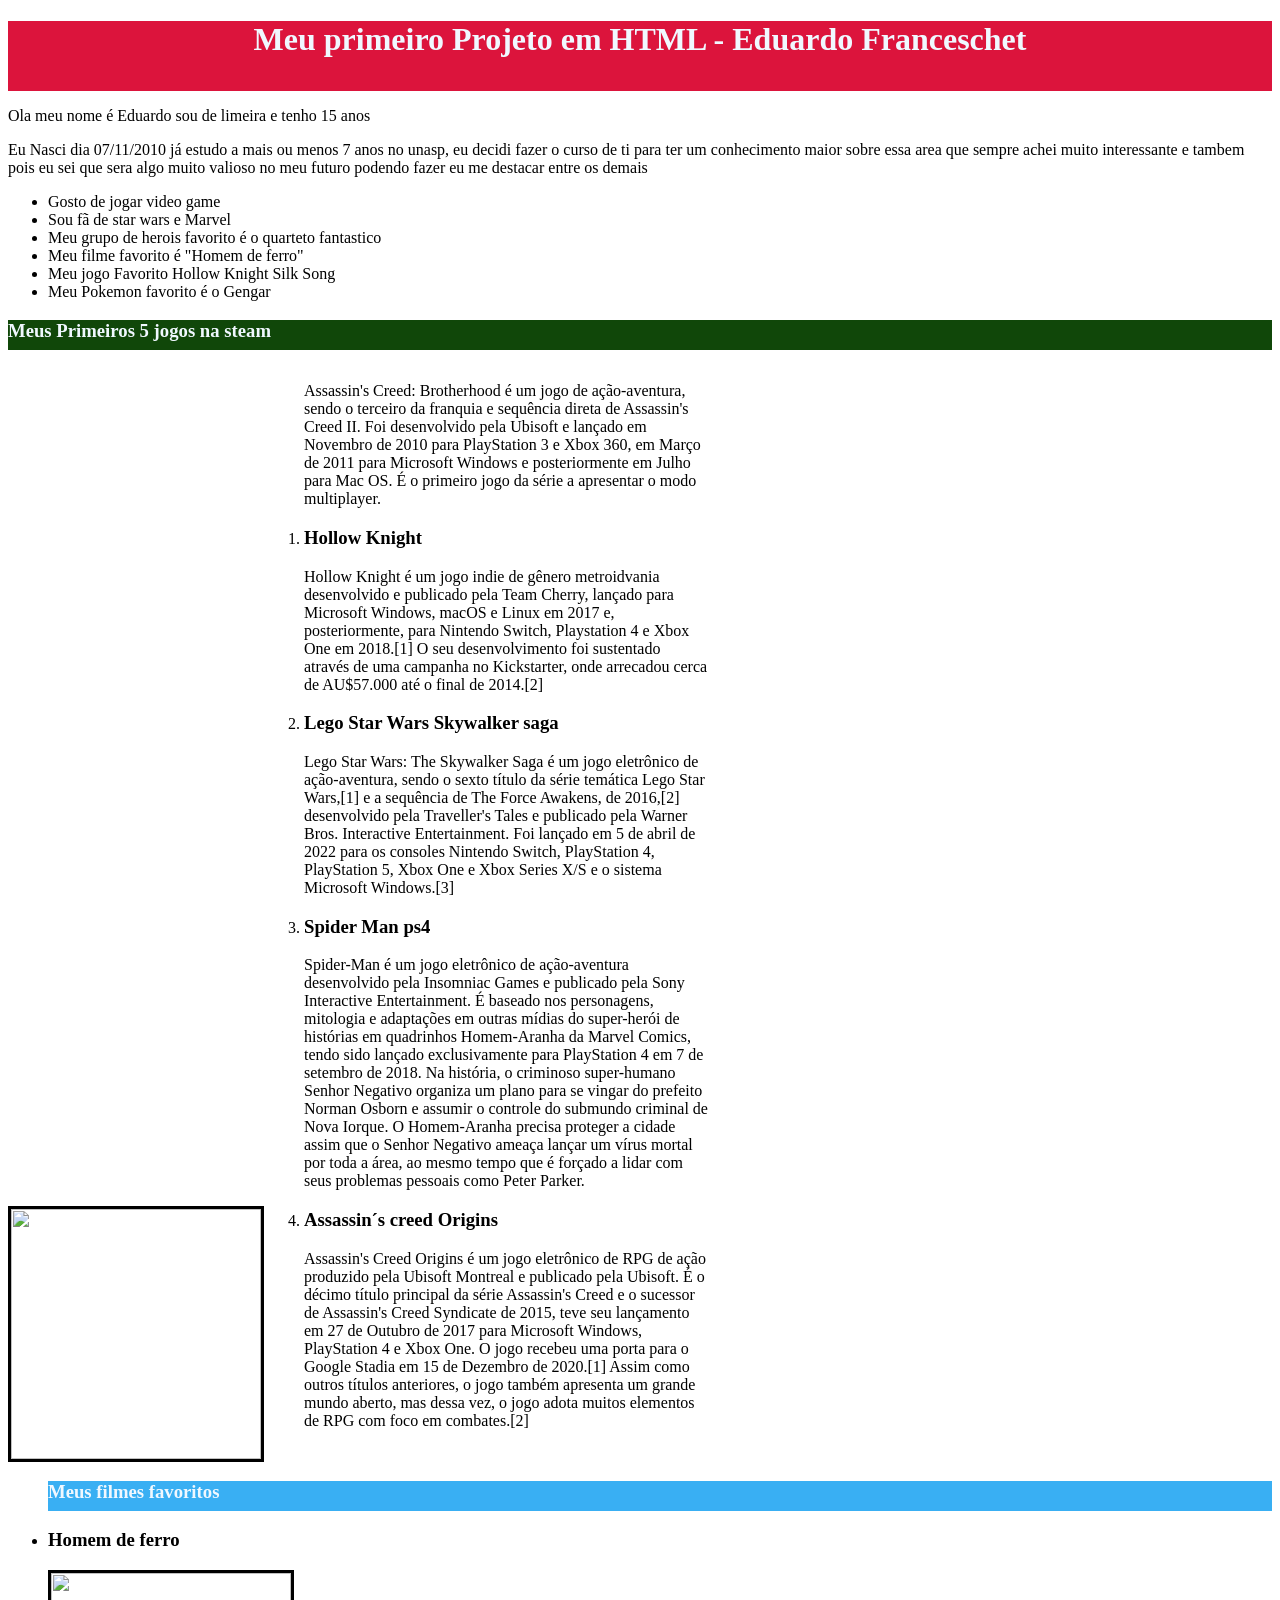
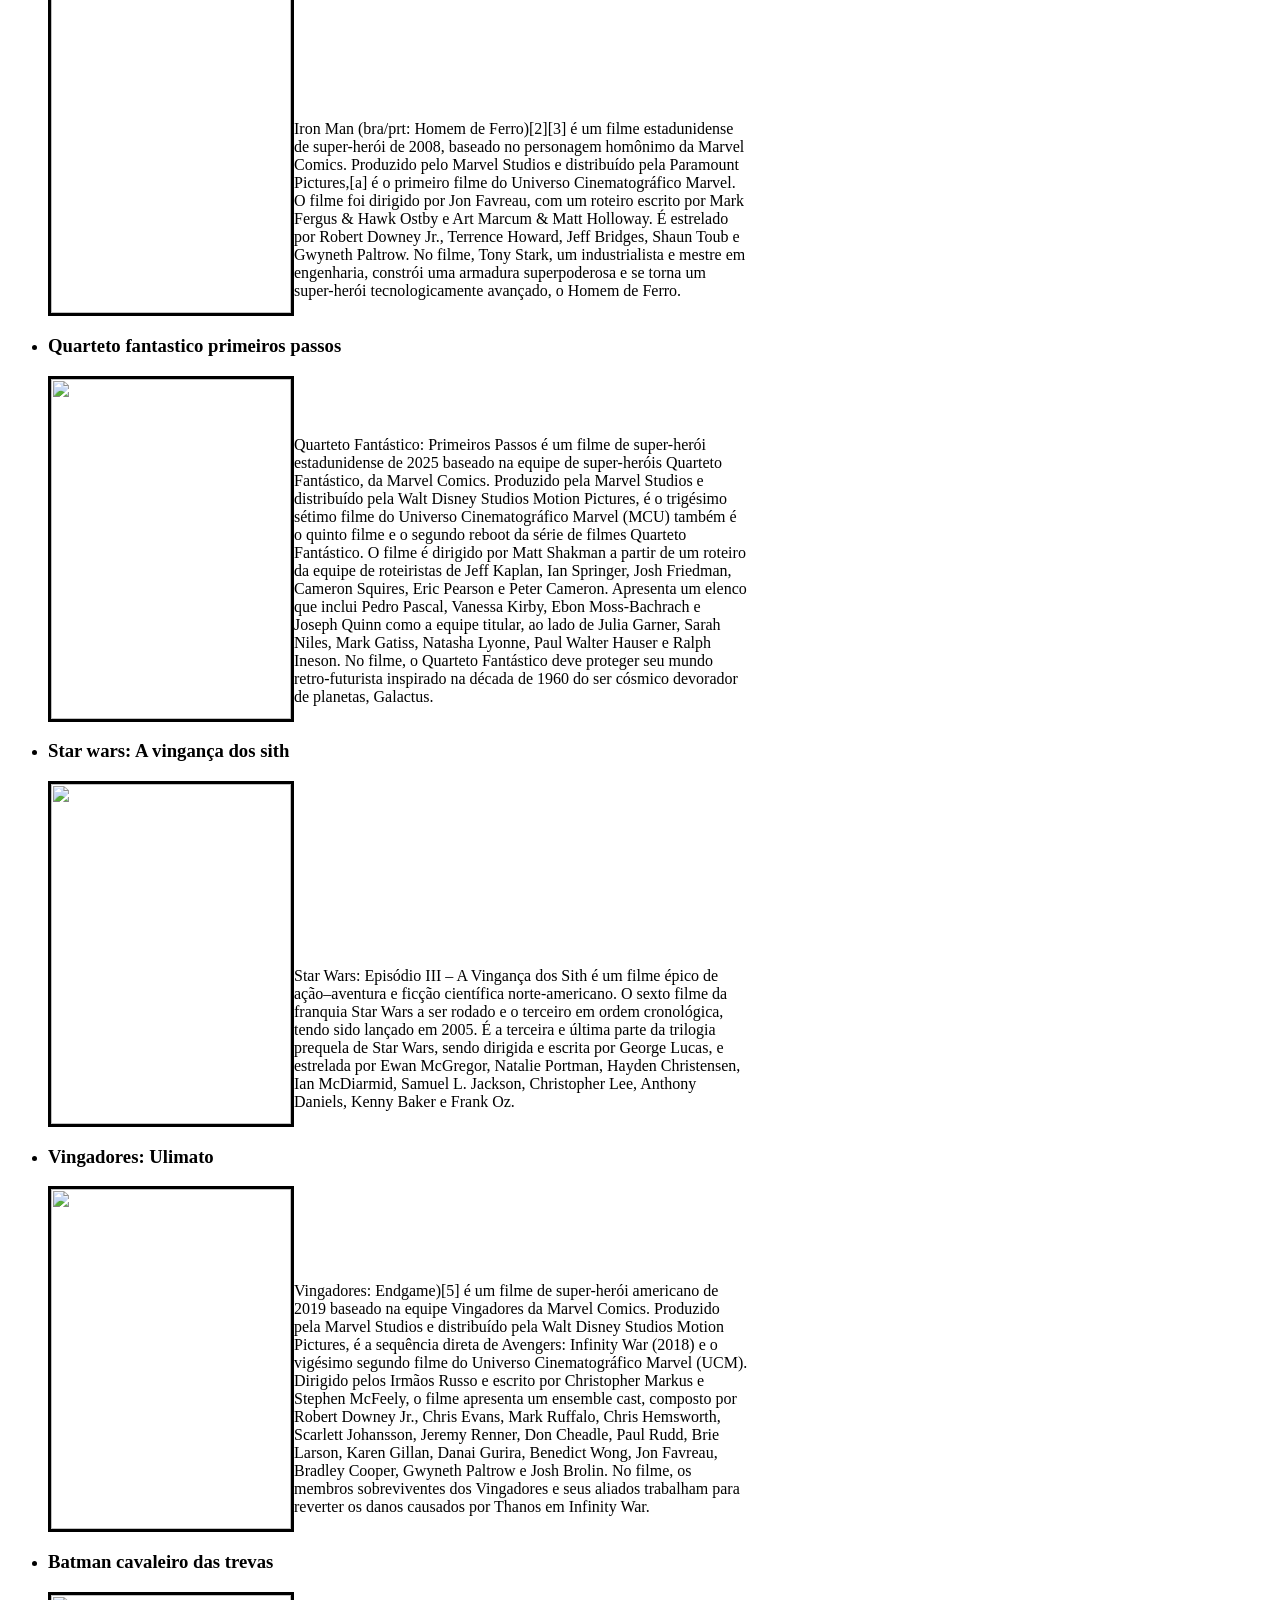
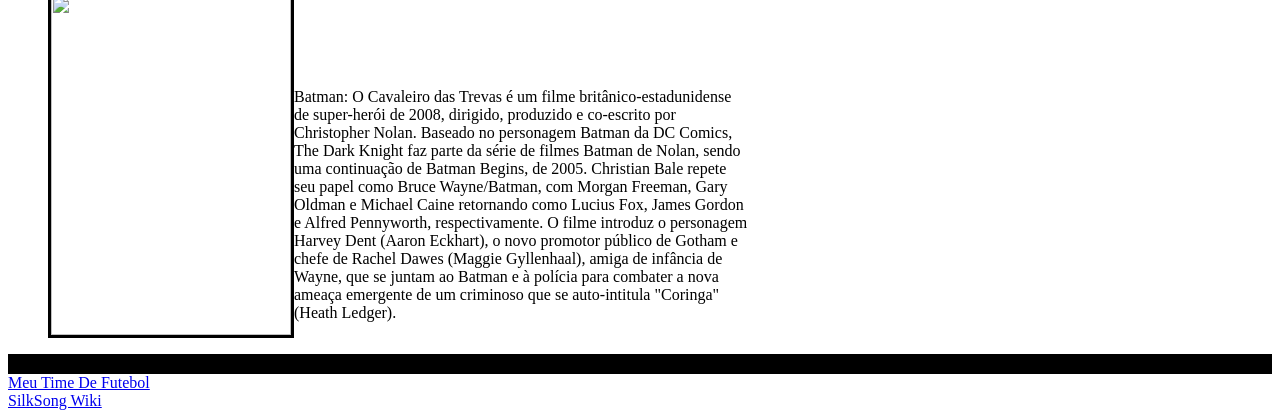
==== index.html @ 2f2a914d "Mudança no DIV" ====
<!doctype html>
<html lang="pt-br">
  <head>
    <meta charset="UTF-8" />
    <meta name="viewport" content="width=device-width, initial-scale=1.0" />
    <title>Minha bio - Eduardo Franceschet</title>
    <link rel="stylesheet" href="css/style.css" />
  </head>

  <div
    style="
      background-color: crimson;
      height: 70px;
      color: hsl(208, 100%, 97%);
      text-align: center;
    "
  >
    <h1>Meu primeiro Projeto em HTML - Eduardo Franceschet</h1>
  </div>
  <p class="cor-texto">Ola meu nome é Eduardo sou de limeira e tenho 15 anos</p>
  <p id="cor-frase">
    Eu Nasci dia 07/11/2010 já estudo a mais ou menos 7 anos no unasp, eu decidi
    fazer o curso de ti para ter um conhecimento maior sobre essa area que
    sempre achei muito interessante e tambem pois eu sei que sera algo muito
    valioso no meu futuro podendo fazer eu me destacar entre os demais
  </p>

  <!-- TODO: Exemplo de lista desordenada-->

  <ul>
    <li>Gosto de jogar video game</li>
    <li>Sou fã de star wars e Marvel</li>
    <li>Meu grupo de herois favorito é o quarteto fantastico</li>
    <li>Meu filme favorito é "Homem de ferro"</li>
    <li>Meu jogo Favorito Hollow Knight Silk Song</li>

    <li>Meu Pokemon favorito é o Gengar</li>
  </ul>
  <div style="background-color: rgb(16, 71, 9); height: 30px; color: aliceblue">
    <h3>Meus Primeiros 5 jogos na steam</h3>
  </div>
  <body>
    <!--! COMO CRIAR UMA BORDA PARA A PARTE SUPERIOR DO SITE E MUDAR A COR DA LETTRA !-->
    <div style="display: flex; align-items: end; max-width: 700px">
      <img
        src="https://upload.wikimedia.org/wikipedia/pt/thumb/2/2d/Assassins_Creed_Brotherhood_capa.png/330px-Assassins_Creed_Brotherhood_capa.png"
        width="250"
        height="250"
        style="border: 3px solid rgb(0, 0, 0)"
      />
      <ol>
        <p>
          Assassin's Creed: Brotherhood é um jogo de ação-aventura, sendo o
          terceiro da franquia e sequência direta de Assassin's Creed II. Foi
          desenvolvido pela Ubisoft e lançado em Novembro de 2010 para
          PlayStation 3 e Xbox 360, em Março de 2011 para Microsoft Windows e
          posteriormente em Julho para Mac OS. É o primeiro jogo da série a
          apresentar o modo multiplayer.
        </p>

        <li><h3>Hollow Knight</h3></li>

        <p>
          Hollow Knight é um jogo indie de gênero metroidvania desenvolvido e
          publicado pela Team Cherry, lançado para Microsoft Windows, macOS e
          Linux em 2017 e, posteriormente, para Nintendo Switch, Playstation 4 e
          Xbox One em 2018.[1] O seu desenvolvimento foi sustentado através de
          uma campanha no Kickstarter, onde arrecadou cerca de AU$57.000 até o
          final de 2014.[2]
        </p>

        <li><h3>Lego Star Wars Skywalker saga</h3></li>

        <p>
          Lego Star Wars: The Skywalker Saga é um jogo eletrônico de
          ação-aventura, sendo o sexto título da série temática Lego Star
          Wars,[1] e a sequência de The Force Awakens, de 2016,[2] desenvolvido
          pela Traveller's Tales e publicado pela Warner Bros. Interactive
          Entertainment. Foi lançado em 5 de abril de 2022 para os consoles
          Nintendo Switch, PlayStation 4, PlayStation 5, Xbox One e Xbox Series
          X/S e o sistema Microsoft Windows.[3]
        </p>

        <li><h3>Spider Man ps4</h3></li>

        <p>
          Spider-Man é um jogo eletrônico de ação-aventura desenvolvido pela
          Insomniac Games e publicado pela Sony Interactive Entertainment. É
          baseado nos personagens, mitologia e adaptações em outras mídias do
          super-herói de histórias em quadrinhos Homem-Aranha da Marvel Comics,
          tendo sido lançado exclusivamente para PlayStation 4 em 7 de setembro
          de 2018. Na história, o criminoso super-humano Senhor Negativo
          organiza um plano para se vingar do prefeito Norman Osborn e assumir o
          controle do submundo criminal de Nova Iorque. O Homem-Aranha precisa
          proteger a cidade assim que o Senhor Negativo ameaça lançar um vírus
          mortal por toda a área, ao mesmo tempo que é forçado a lidar com seus
          problemas pessoais como Peter Parker.
        </p>

        <li><h3>Assassin´s creed Origins</h3></li>

        <p>
          Assassin's Creed Origins é um jogo eletrônico de RPG de ação produzido
          pela Ubisoft Montreal e publicado pela Ubisoft. É o décimo título
          principal da série Assassin's Creed e o sucessor de Assassin's Creed
          Syndicate de 2015, teve seu lançamento em 27 de Outubro de 2017 para
          Microsoft Windows, PlayStation 4 e Xbox One. O jogo recebeu uma porta
          para o Google Stadia em 15 de Dezembro de 2020.[1] Assim como outros
          títulos anteriores, o jogo também apresenta um grande mundo aberto,
          mas dessa vez, o jogo adota muitos elementos de RPG com foco em
          combates.[2]
        </p>
      </ol>
    </div>

    <ul>
      <div
        style="
          background-color: rgb(57, 175, 243);
          height: 30px;
          color: aliceblue;
        "
      >
        <h3>Meus filmes favoritos</h3>
      </div>

      <li><h3>Homem de ferro</h3></li>
      <div style="display: flex; align-items: end; max-width: 700px">
        <img
          src="https://uauposters.com.br/media/catalog/product/1/6/161320140525-uau-posters-filmes-homem-de-ferro--iron-man--2.jpg"
          width="240"
          height="340"
          style="border: 3px solid rgb(0, 0, 0)"
        />
        <p>
          Iron Man (bra/prt: Homem de Ferro)[2][3] é um filme estadunidense de
          super-herói de 2008, baseado no personagem homônimo da Marvel Comics.
          Produzido pelo Marvel Studios e distribuído pela Paramount
          Pictures,[a] é o primeiro filme do Universo Cinematográfico Marvel. O
          filme foi dirigido por Jon Favreau, com um roteiro escrito por Mark
          Fergus & Hawk Ostby e Art Marcum & Matt Holloway. É estrelado por
          Robert Downey Jr., Terrence Howard, Jeff Bridges, Shaun Toub e Gwyneth
          Paltrow. No filme, Tony Stark, um industrialista e mestre em
          engenharia, constrói uma armadura superpoderosa e se torna um
          super-herói tecnologicamente avançado, o Homem de Ferro.
        </p>
      </div>

      <li><h3>Quarteto fantastico primeiros passos</h3></li>
      <div style="display: flex; align-items: end; max-width: 700px">
        <img
          src="https://m.media-amazon.com/images/S/pv-target-images/4c3b60c421dc73dd20bace682b1d68b2165fffcbeac63865a129addb85f31c0e.jpg"
          width="240"
          height="340"
          style="border: 3px solid rgb(0, 0, 0)"
        />
        <p>
          Quarteto Fantástico: Primeiros Passos é um filme de super-herói
          estadunidense de 2025 baseado na equipe de super-heróis Quarteto
          Fantástico, da Marvel Comics. Produzido pela Marvel Studios e
          distribuído pela Walt Disney Studios Motion Pictures, é o trigésimo
          sétimo filme do Universo Cinematográfico Marvel (MCU) também é o
          quinto filme e o segundo reboot da série de filmes Quarteto
          Fantástico. O filme é dirigido por Matt Shakman a partir de um roteiro
          da equipe de roteiristas de Jeff Kaplan, Ian Springer, Josh Friedman,
          Cameron Squires, Eric Pearson e Peter Cameron. Apresenta um elenco que
          inclui Pedro Pascal, Vanessa Kirby, Ebon Moss-Bachrach e Joseph Quinn
          como a equipe titular, ao lado de Julia Garner, Sarah Niles, Mark
          Gatiss, Natasha Lyonne, Paul Walter Hauser e Ralph Ineson. No filme, o
          Quarteto Fantástico deve proteger seu mundo retro-futurista inspirado
          na década de 1960 do ser cósmico devorador de planetas, Galactus.
        </p>
      </div>
      <li><h3>Star wars: A vingança dos sith</h3></li>
      <div style="display: flex; align-items: end; max-width: 700px">
        <img
          src="https://m.media-amazon.com/images/S/pv-target-images/cae9438a7952ffbbb4608c4b72020ce8d053875a70376adf88accb8ecedd9040.jpg"
          width="240"
          height="340"
          style="border: 3px solid rgb(0, 0, 0)"
        />
        <p>
          Star Wars: Episódio III – A Vingança dos Sith é um filme épico de
          ação–aventura e ficção científica norte-americano. O sexto filme da
          franquia Star Wars a ser rodado e o terceiro em ordem cronológica,
          tendo sido lançado em 2005. É a terceira e última parte da trilogia
          prequela de Star Wars, sendo dirigida e escrita por George Lucas, e
          estrelada por Ewan McGregor, Natalie Portman, Hayden Christensen, Ian
          McDiarmid, Samuel L. Jackson, Christopher Lee, Anthony Daniels, Kenny
          Baker e Frank Oz.
        </p>
      </div>
      <li><h3>Vingadores: Ulimato</h3></li>
      <div style="display: flex; align-items: end; max-width: 700px">
        <img
          src="https://img.elo7.com.br/product/zoom/266036C/big-poster-filme-vingadores-ultimato-lo47-tamanho-90x60-cm-vingadores.jpg"
          width="240"
          height="340"
          style="border: 3px solid rgb(0, 0, 0)"
        />
        <p>
          Vingadores: Endgame)[5] é um filme de super-herói americano de 2019
          baseado na equipe Vingadores da Marvel Comics. Produzido pela Marvel
          Studios e distribuído pela Walt Disney Studios Motion Pictures, é a
          sequência direta de Avengers: Infinity War (2018) e o vigésimo segundo
          filme do Universo Cinematográfico Marvel (UCM). Dirigido pelos Irmãos
          Russo e escrito por Christopher Markus e Stephen McFeely, o filme
          apresenta um ensemble cast, composto por Robert Downey Jr., Chris
          Evans, Mark Ruffalo, Chris Hemsworth, Scarlett Johansson, Jeremy
          Renner, Don Cheadle, Paul Rudd, Brie Larson, Karen Gillan, Danai
          Gurira, Benedict Wong, Jon Favreau, Bradley Cooper, Gwyneth Paltrow e
          Josh Brolin. No filme, os membros sobreviventes dos Vingadores e seus
          aliados trabalham para reverter os danos causados por Thanos em
          Infinity War.
        </p>
      </div>
      <li><h3>Batman cavaleiro das trevas</h3></li>
      <div style="display: flex; align-items: end; max-width: 700px">
        <img
          src="https://play-lh.googleusercontent.com/b0bqoD27ib25NwPutF8Kf740iiFQ53CKUz27VBQkCQtvSfhdWQtb8vwFxxn-SzI-5ZATXXkDwf2qPODkNQ"
          width="240"
          height="340"
          style="border: 3px solid rgb(0, 0, 0)"
        />
        <p>
          Batman: O Cavaleiro das Trevas é um filme britânico-estadunidense de
          super-herói de 2008, dirigido, produzido e co-escrito por Christopher
          Nolan. Baseado no personagem Batman da DC Comics, The Dark Knight faz
          parte da série de filmes Batman de Nolan, sendo uma continuação de
          Batman Begins, de 2005. Christian Bale repete seu papel como Bruce
          Wayne/Batman, com Morgan Freeman, Gary Oldman e Michael Caine
          retornando como Lucius Fox, James Gordon e Alfred Pennyworth,
          respectivamente. O filme introduz o personagem Harvey Dent (Aaron
          Eckhart), o novo promotor público de Gotham e chefe de Rachel Dawes
          (Maggie Gyllenhaal), amiga de infância de Wayne, que se juntam ao
          Batman e à polícia para combater a nova ameaça emergente de um
          criminoso que se auto-intitula "Coringa" (Heath Ledger).
        </p>
      </div>
    </ul>

    <div style="background-color: black; height: 20px"></div>
    <a href="Corinthians.html">Meu Time De Futebol</a>
    <br />
    <a
      href="https://hollowknight.wiki/w/Hollow_Knight:_Silksong"
      target="_blank"
      >SilkSong Wiki</a
    >
  </body>
</html>
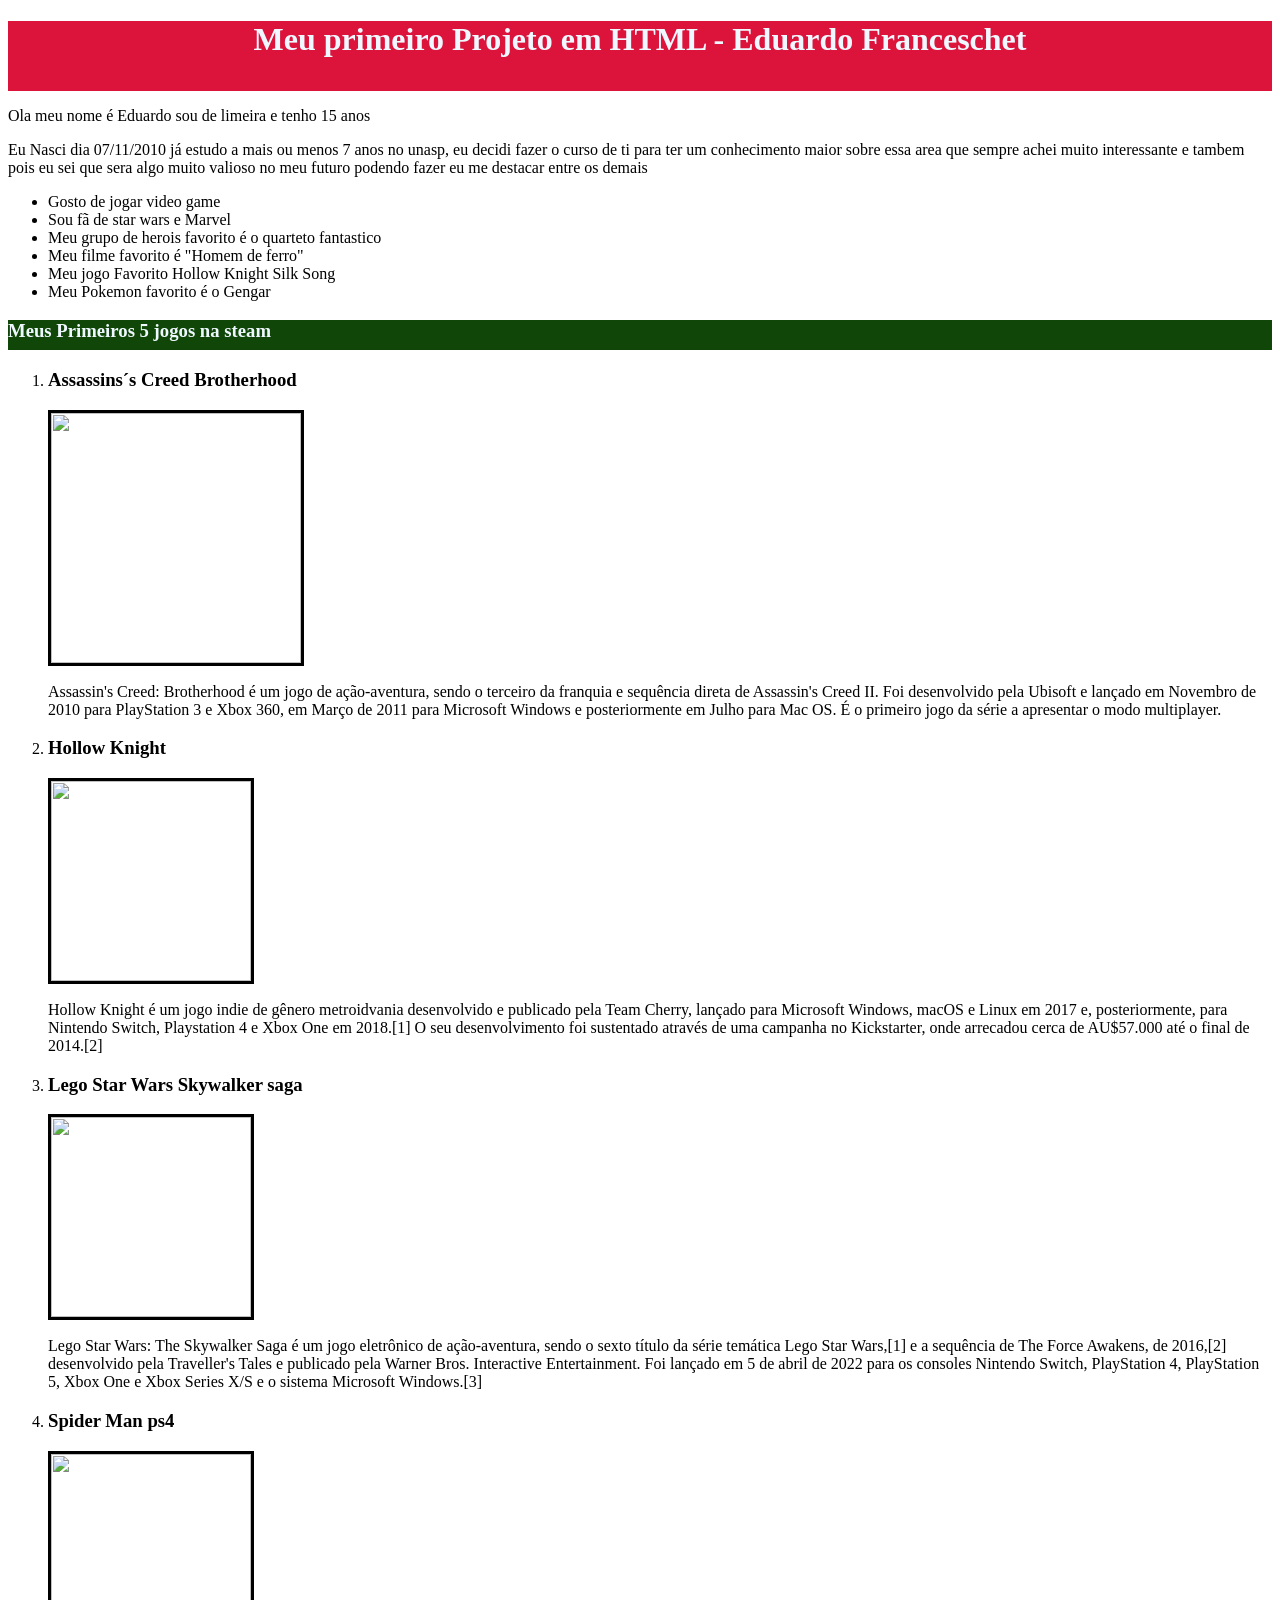
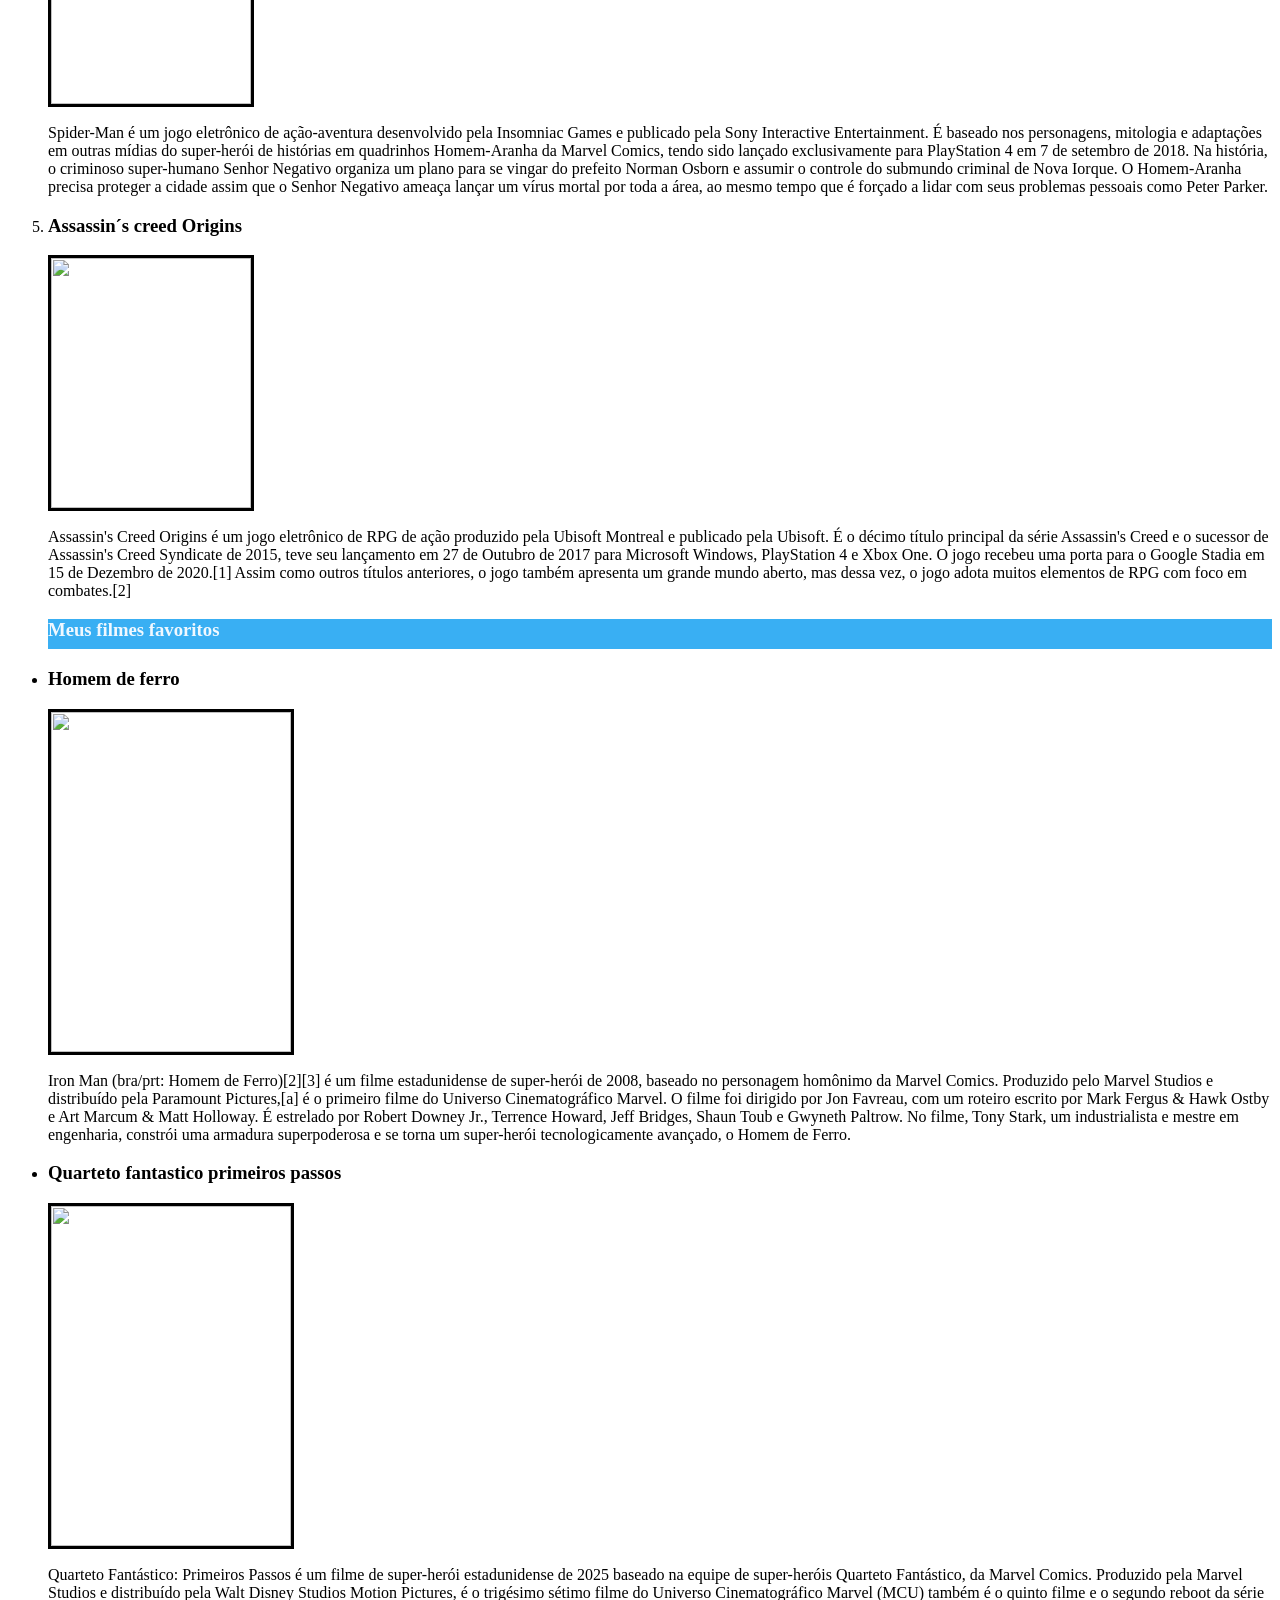
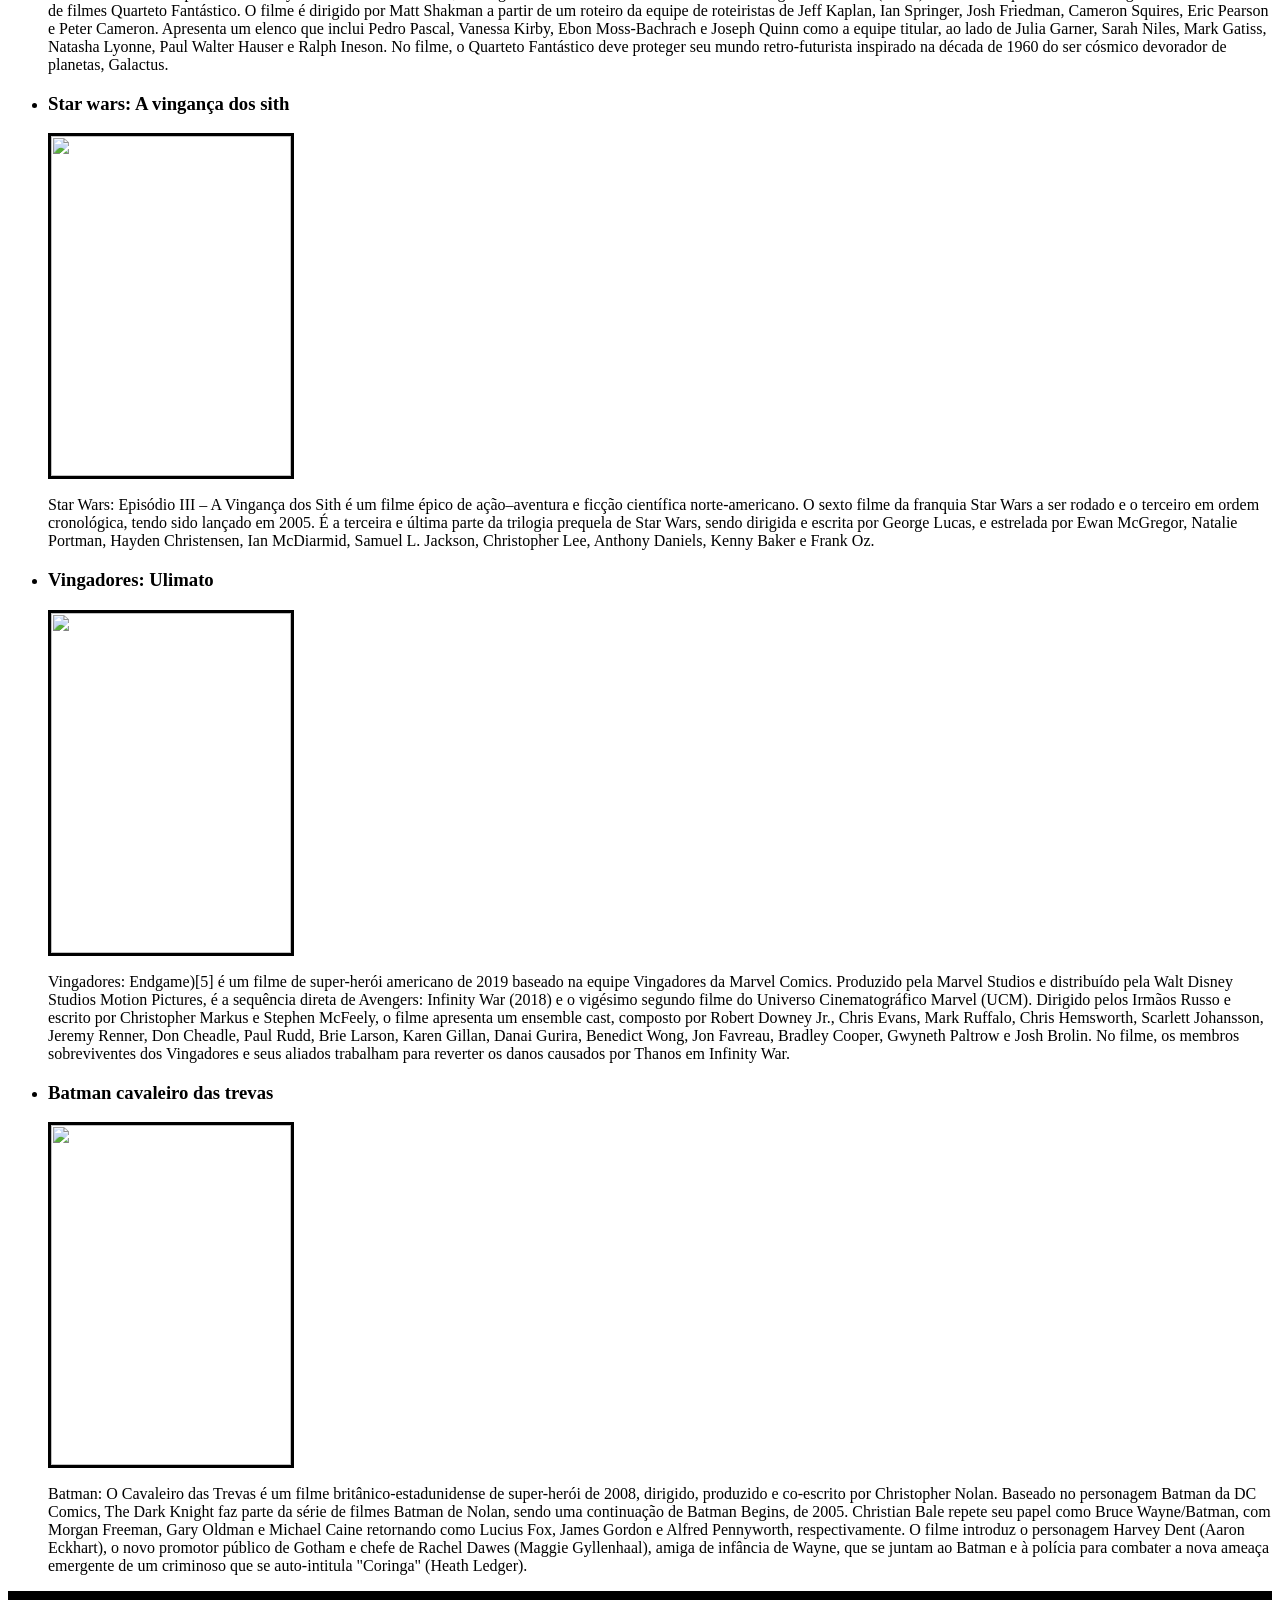
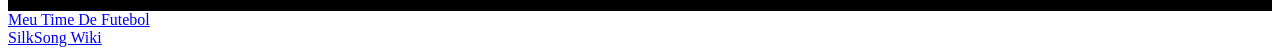
==== commit cc00fff9: "Correção do DIV e CSS" ====
--- a/index.html
+++ b/index.html
@@ -36,19 +36,22 @@
 
     <li>Meu Pokemon favorito é o Gengar</li>
   </ul>
+
   <div style="background-color: rgb(16, 71, 9); height: 30px; color: aliceblue">
     <h3>Meus Primeiros 5 jogos na steam</h3>
   </div>
   <body>
     <!--! COMO CRIAR UMA BORDA PARA A PARTE SUPERIOR DO SITE E MUDAR A COR DA LETTRA !-->
-    <div style="display: flex; align-items: end; max-width: 700px">
-      <img
-        src="https://upload.wikimedia.org/wikipedia/pt/thumb/2/2d/Assassins_Creed_Brotherhood_capa.png/330px-Assassins_Creed_Brotherhood_capa.png"
-        width="250"
-        height="250"
-        style="border: 3px solid rgb(0, 0, 0)"
-      />
-      <ol>
+    <ol>
+      <li><h3>Assassins´s Creed Brotherhood</h3></li>
+      <div class="listas">
+        <img
+          src="https://upload.wikimedia.org/wikipedia/pt/thumb/2/2d/Assassins_Creed_Brotherhood_capa.png/330px-Assassins_Creed_Brotherhood_capa.png"
+          width="250"
+          height="250"
+          style="border: 3px solid rgb(0, 0, 0)"
+        />
+
         <p>
           Assassin's Creed: Brotherhood é um jogo de ação-aventura, sendo o
           terceiro da franquia e sequência direta de Assassin's Creed II. Foi
@@ -57,9 +60,15 @@
           posteriormente em Julho para Mac OS. É o primeiro jogo da série a
           apresentar o modo multiplayer.
         </p>
-
-        <li><h3>Hollow Knight</h3></li>
-
+      </div>
+      <li><h3>Hollow Knight</h3></li>
+      <div class="listas">
+        <img
+          src="https://upload.wikimedia.org/wikipedia/en/d/de/Hollow_Knight_2026_cover_art.jpg"
+          width="200"
+          height="200"
+          style="border: 3px solid rgb(0, 0, 0)"
+        />
         <p>
           Hollow Knight é um jogo indie de gênero metroidvania desenvolvido e
           publicado pela Team Cherry, lançado para Microsoft Windows, macOS e
@@ -68,9 +77,15 @@
           uma campanha no Kickstarter, onde arrecadou cerca de AU$57.000 até o
           final de 2014.[2]
         </p>
-
-        <li><h3>Lego Star Wars Skywalker saga</h3></li>
-
+      </div>
+      <li><h3>Lego Star Wars Skywalker saga</h3></li>
+      <div class="listas">
+        <img
+          src="https://upload.wikimedia.org/wikipedia/pt/7/7a/Lego_Star_Wars_The_Skywalker_Saga_capa.jpg?20220307183945"
+          width="200"
+          height="200"
+          style="border: 3px solid rgb(0, 0, 0)"
+        />
         <p>
           Lego Star Wars: The Skywalker Saga é um jogo eletrônico de
           ação-aventura, sendo o sexto título da série temática Lego Star
@@ -80,9 +95,15 @@
           Nintendo Switch, PlayStation 4, PlayStation 5, Xbox One e Xbox Series
           X/S e o sistema Microsoft Windows.[3]
         </p>
-
-        <li><h3>Spider Man ps4</h3></li>
-
+      </div>
+      <li><h3>Spider Man ps4</h3></li>
+      <div class="listas">
+        <img
+          src="https://upload.wikimedia.org/wikipedia/pt/7/78/Spider-Man_jogo_2018_capa.png"
+          width="200"
+          height="250"
+          style="border: 3px solid rgb(0, 0, 0)"
+        />
         <p>
           Spider-Man é um jogo eletrônico de ação-aventura desenvolvido pela
           Insomniac Games e publicado pela Sony Interactive Entertainment. É
@@ -96,9 +117,15 @@
           mortal por toda a área, ao mesmo tempo que é forçado a lidar com seus
           problemas pessoais como Peter Parker.
         </p>
-
-        <li><h3>Assassin´s creed Origins</h3></li>
-
+      </div>
+      <li><h3>Assassin´s creed Origins</h3></li>
+      <div class="listas">
+        <img
+          src="https://upload.wikimedia.org/wikipedia/pt/f/fb/Assassins_Creed_Origins_capa.png"
+          width="200"
+          height="250"
+          style="border: 3px solid rgb(0, 0, 0)"
+        />
         <p>
           Assassin's Creed Origins é um jogo eletrônico de RPG de ação produzido
           pela Ubisoft Montreal e publicado pela Ubisoft. É o décimo título
@@ -110,8 +137,8 @@
           mas dessa vez, o jogo adota muitos elementos de RPG com foco em
           combates.[2]
         </p>
-      </ol>
-    </div>
+      </div>
+    </ol>
 
     <ul>
       <div
@@ -125,7 +152,7 @@
       </div>
 
       <li><h3>Homem de ferro</h3></li>
-      <div style="display: flex; align-items: end; max-width: 700px">
+      <div class="listas">
         <img
           src="https://uauposters.com.br/media/catalog/product/1/6/161320140525-uau-posters-filmes-homem-de-ferro--iron-man--2.jpg"
           width="240"
@@ -147,7 +174,7 @@
       </div>
 
       <li><h3>Quarteto fantastico primeiros passos</h3></li>
-      <div style="display: flex; align-items: end; max-width: 700px">
+      <div class="listas">
         <img
           src="https://m.media-amazon.com/images/S/pv-target-images/4c3b60c421dc73dd20bace682b1d68b2165fffcbeac63865a129addb85f31c0e.jpg"
           width="240"
@@ -172,7 +199,7 @@
         </p>
       </div>
       <li><h3>Star wars: A vingança dos sith</h3></li>
-      <div style="display: flex; align-items: end; max-width: 700px">
+      <div class="listas">
         <img
           src="https://m.media-amazon.com/images/S/pv-target-images/cae9438a7952ffbbb4608c4b72020ce8d053875a70376adf88accb8ecedd9040.jpg"
           width="240"
@@ -191,7 +218,7 @@
         </p>
       </div>
       <li><h3>Vingadores: Ulimato</h3></li>
-      <div style="display: flex; align-items: end; max-width: 700px">
+      <div class="listas">
         <img
           src="https://img.elo7.com.br/product/zoom/266036C/big-poster-filme-vingadores-ultimato-lo47-tamanho-90x60-cm-vingadores.jpg"
           width="240"
@@ -215,7 +242,7 @@
         </p>
       </div>
       <li><h3>Batman cavaleiro das trevas</h3></li>
-      <div style="display: flex; align-items: end; max-width: 700px">
+      <div class="listas">
         <img
           src="https://play-lh.googleusercontent.com/b0bqoD27ib25NwPutF8Kf740iiFQ53CKUz27VBQkCQtvSfhdWQtb8vwFxxn-SzI-5ZATXXkDwf2qPODkNQ"
           width="240"
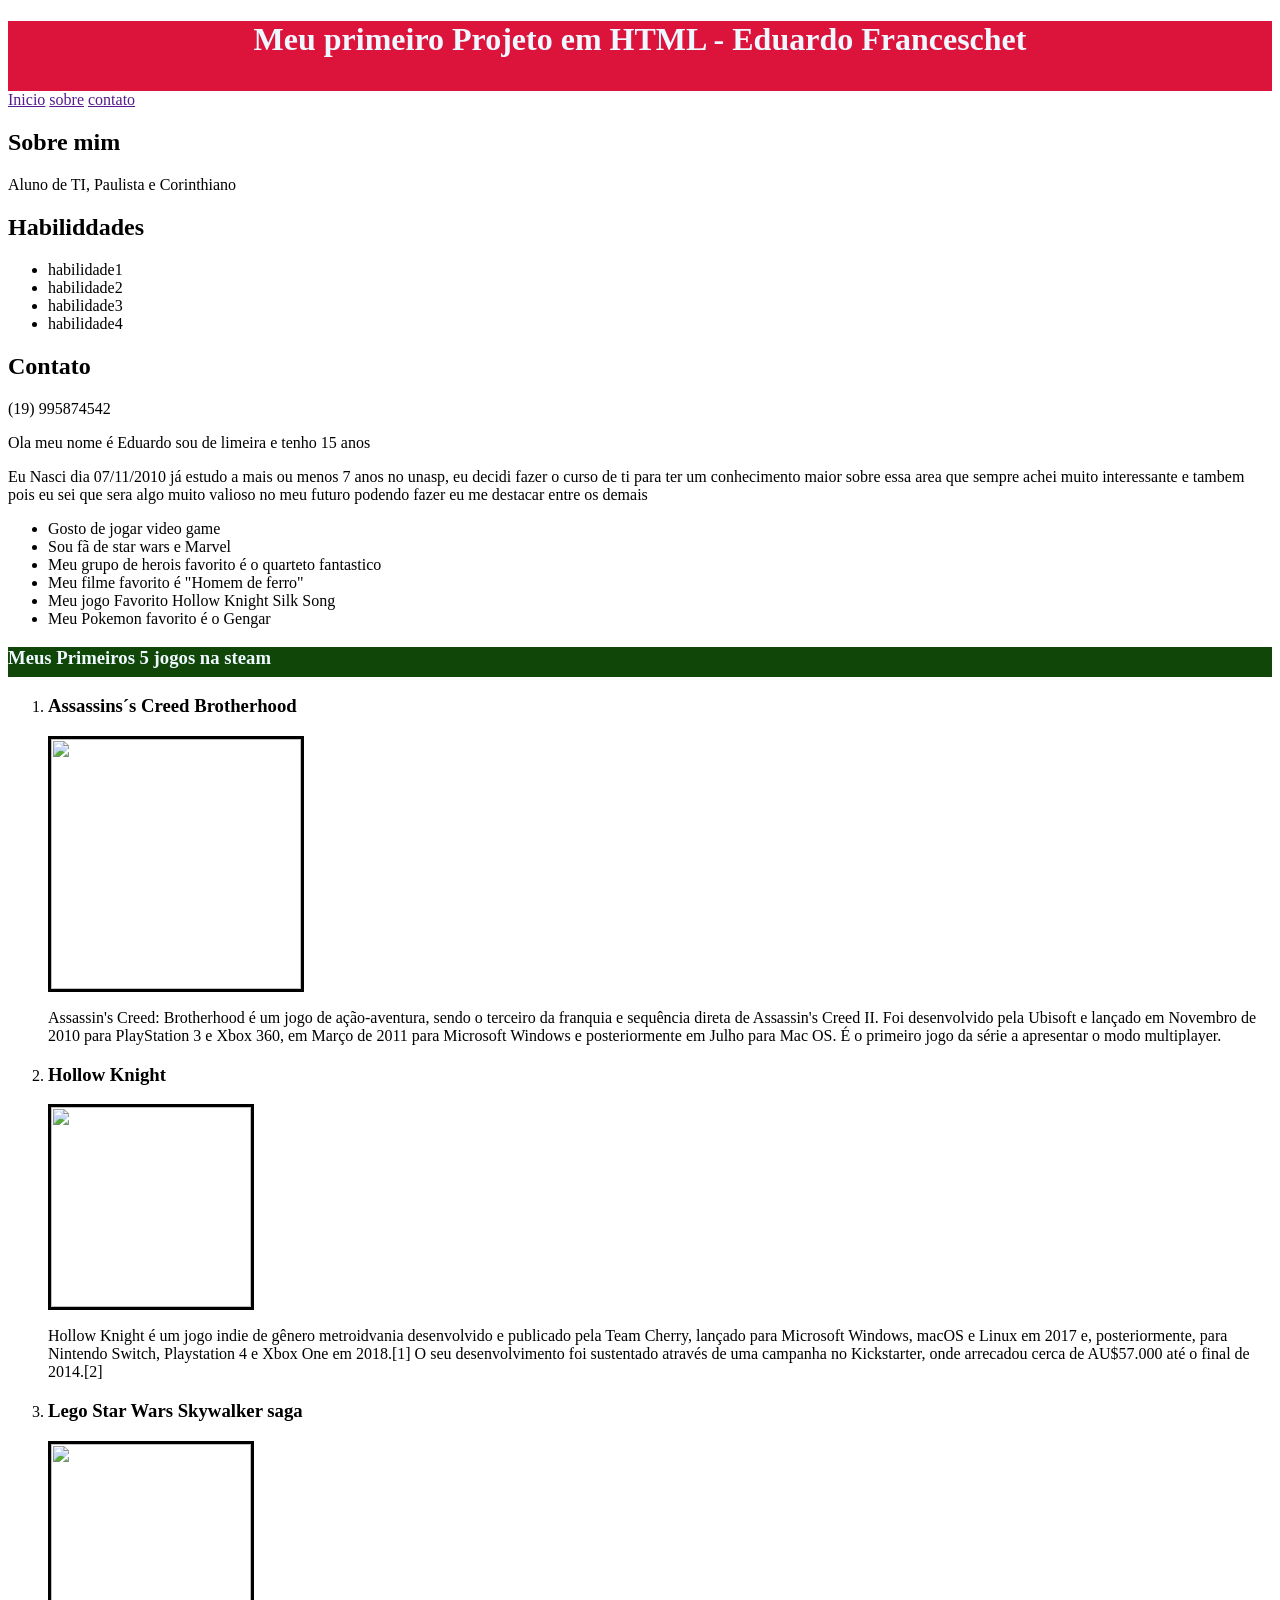
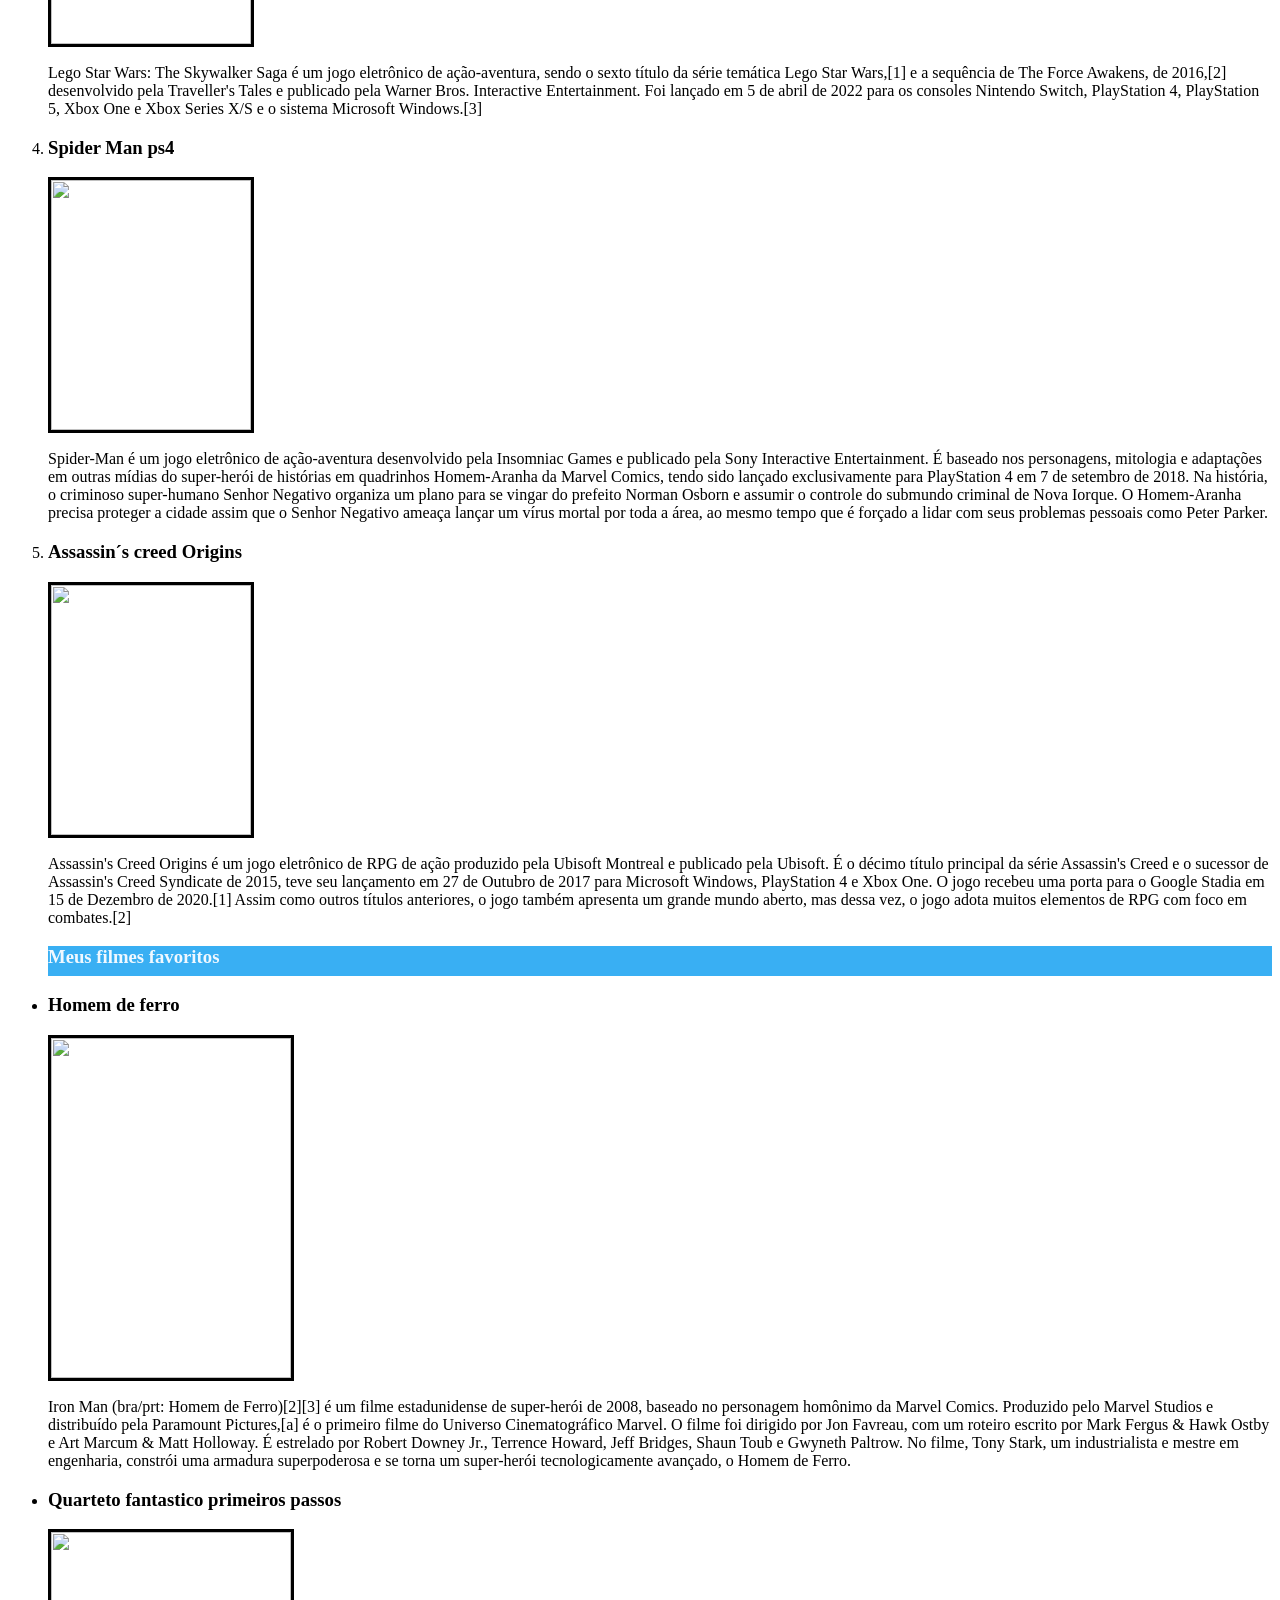
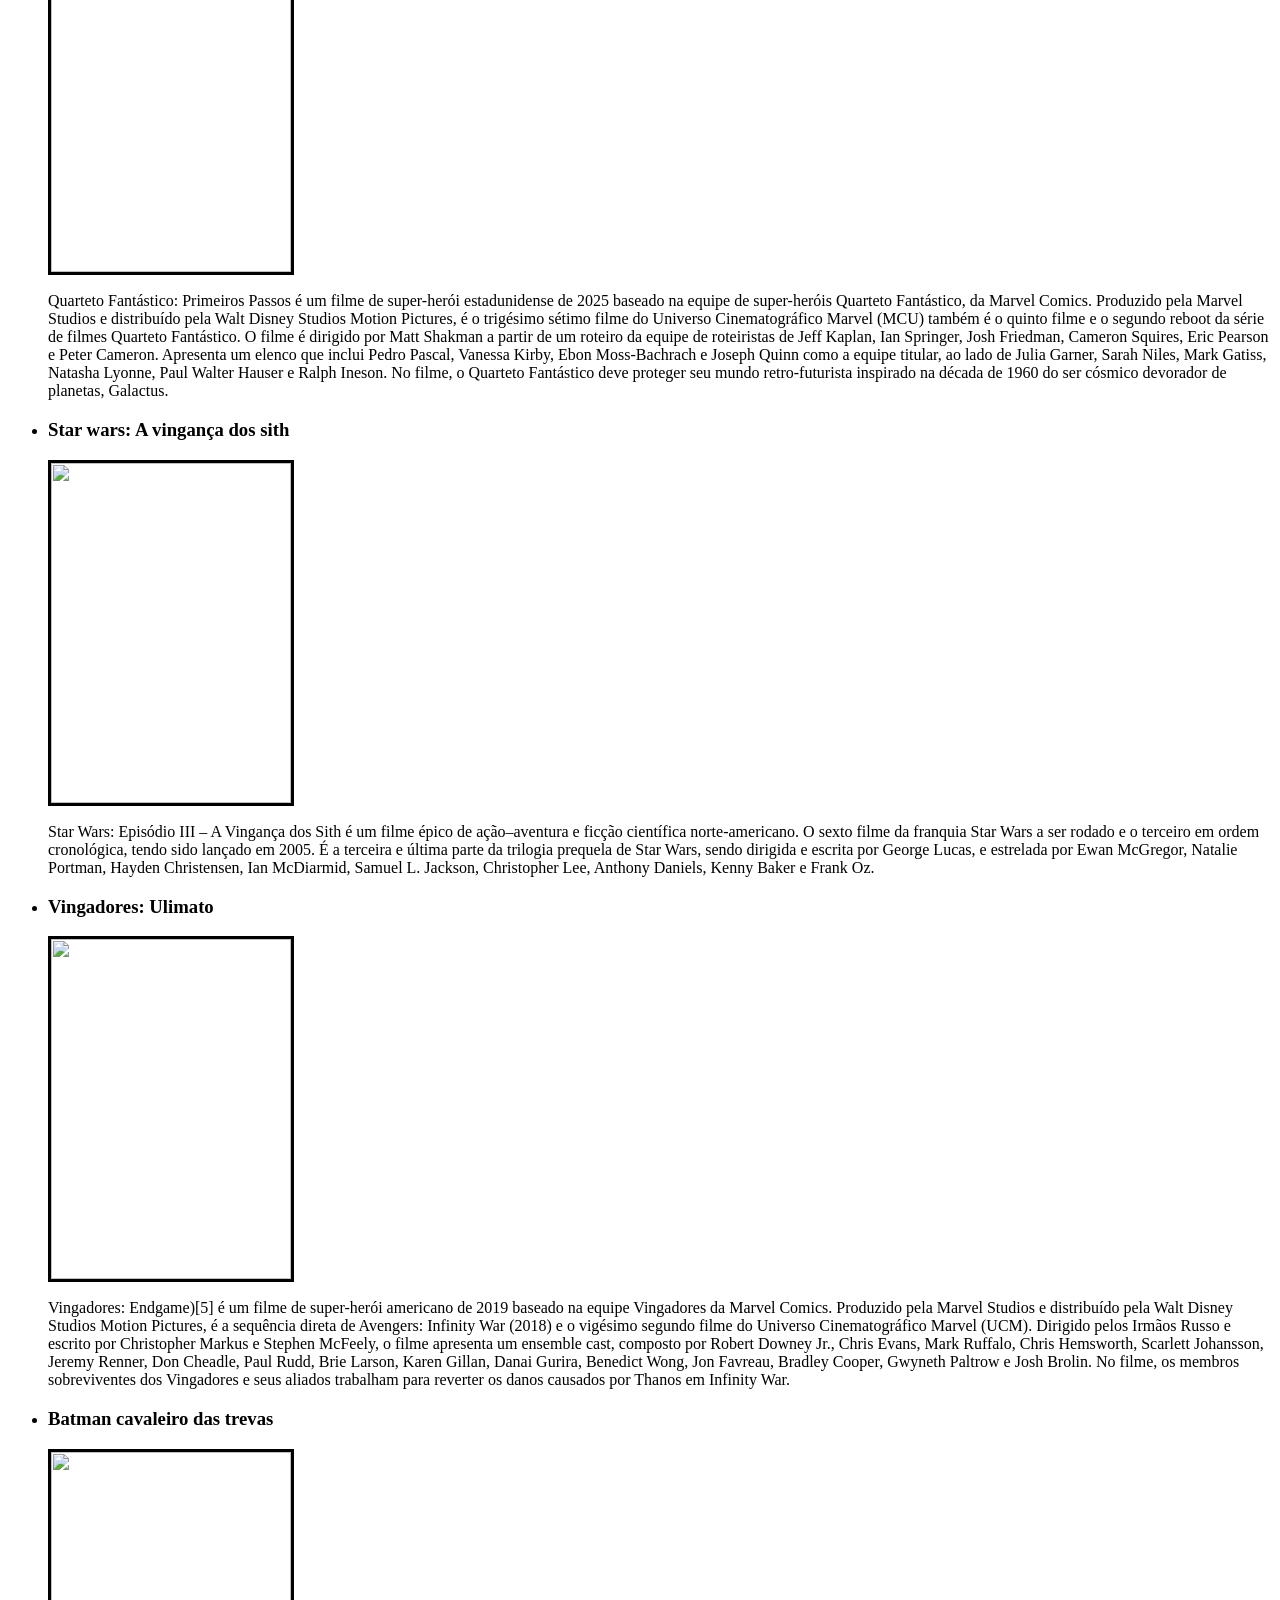
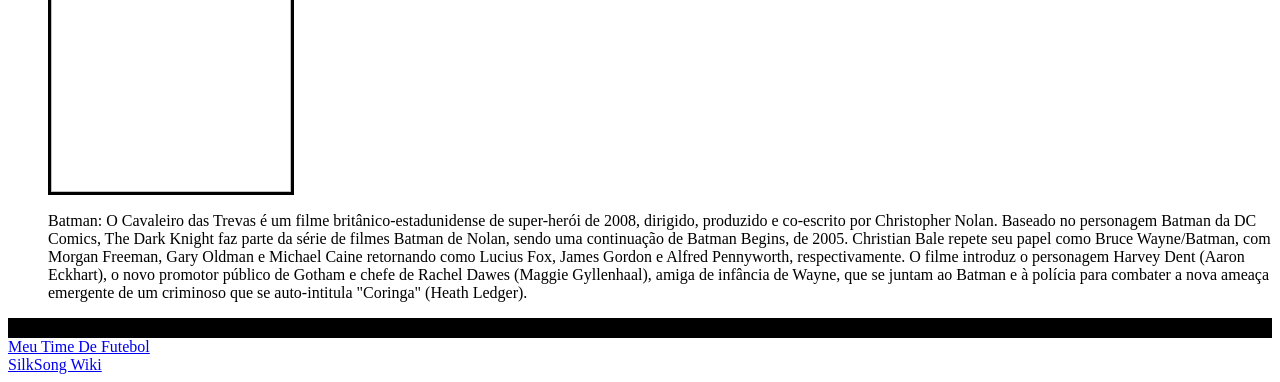
==== commit f4b7dced: "Novas tags adicionadas" ====
--- a/index.html
+++ b/index.html
@@ -6,41 +6,69 @@
     <title>Minha bio - Eduardo Franceschet</title>
     <link rel="stylesheet" href="css/style.css" />
   </head>
-
-  <div
-    style="
-      background-color: crimson;
-      height: 70px;
-      color: hsl(208, 100%, 97%);
-      text-align: center;
-    "
-  >
-    <h1>Meu primeiro Projeto em HTML - Eduardo Franceschet</h1>
-  </div>
-  <p class="cor-texto">Ola meu nome é Eduardo sou de limeira e tenho 15 anos</p>
-  <p id="cor-frase">
-    Eu Nasci dia 07/11/2010 já estudo a mais ou menos 7 anos no unasp, eu decidi
-    fazer o curso de ti para ter um conhecimento maior sobre essa area que
-    sempre achei muito interessante e tambem pois eu sei que sera algo muito
-    valioso no meu futuro podendo fazer eu me destacar entre os demais
-  </p>
-
-  <!-- TODO: Exemplo de lista desordenada-->
-
-  <ul>
-    <li>Gosto de jogar video game</li>
-    <li>Sou fã de star wars e Marvel</li>
-    <li>Meu grupo de herois favorito é o quarteto fantastico</li>
-    <li>Meu filme favorito é "Homem de ferro"</li>
-    <li>Meu jogo Favorito Hollow Knight Silk Song</li>
-
-    <li>Meu Pokemon favorito é o Gengar</li>
-  </ul>
-
-  <div style="background-color: rgb(16, 71, 9); height: 30px; color: aliceblue">
-    <h3>Meus Primeiros 5 jogos na steam</h3>
-  </div>
   <body>
+    <header
+      style="
+        background-color: crimson;
+        height: 70px;
+        color: hsl(208, 100%, 97%);
+        text-align: center;
+      "
+    >
+      <h1>Meu primeiro Projeto em HTML - Eduardo Franceschet</h1>
+    </header>
+
+    <nav>
+      <a href="">Inicio</a>
+      <a href="">sobre</a>
+      <a href="">contato</a>
+    </nav>
+    <main>
+      <section>
+        <h2>Sobre mim</h2>
+        <p>Aluno de TI, Paulista e Corinthiano</p>
+      </section>
+      <section>
+        <h2>Habiliddades</h2>
+        <ul>
+          <li>habilidade1</li>
+          <li>habilidade2</li>
+          <li>habilidade3</li>
+          <li>habilidade4</li>
+        </ul>
+      </section>
+      <section>
+        <h2>Contato</h2>
+        <p>(19) 995874542</p>
+      </section>
+    </main>
+    <p class="cor-texto">
+      Ola meu nome é Eduardo sou de limeira e tenho 15 anos
+    </p>
+    <p id="cor-frase">
+      Eu Nasci dia 07/11/2010 já estudo a mais ou menos 7 anos no unasp, eu
+      decidi fazer o curso de ti para ter um conhecimento maior sobre essa area
+      que sempre achei muito interessante e tambem pois eu sei que sera algo
+      muito valioso no meu futuro podendo fazer eu me destacar entre os demais
+    </p>
+
+    <!-- TODO: Exemplo de lista desordenada-->
+
+    <ul>
+      <li>Gosto de jogar video game</li>
+      <li>Sou fã de star wars e Marvel</li>
+      <li>Meu grupo de herois favorito é o quarteto fantastico</li>
+      <li>Meu filme favorito é "Homem de ferro"</li>
+      <li>Meu jogo Favorito Hollow Knight Silk Song</li>
+
+      <li>Meu Pokemon favorito é o Gengar</li>
+    </ul>
+
+    <div
+      style="background-color: rgb(16, 71, 9); height: 30px; color: aliceblue"
+    >
+      <h3>Meus Primeiros 5 jogos na steam</h3>
+    </div>
     <!--! COMO CRIAR UMA BORDA PARA A PARTE SUPERIOR DO SITE E MUDAR A COR DA LETTRA !-->
     <ol>
       <li><h3>Assassins´s Creed Brotherhood</h3></li>
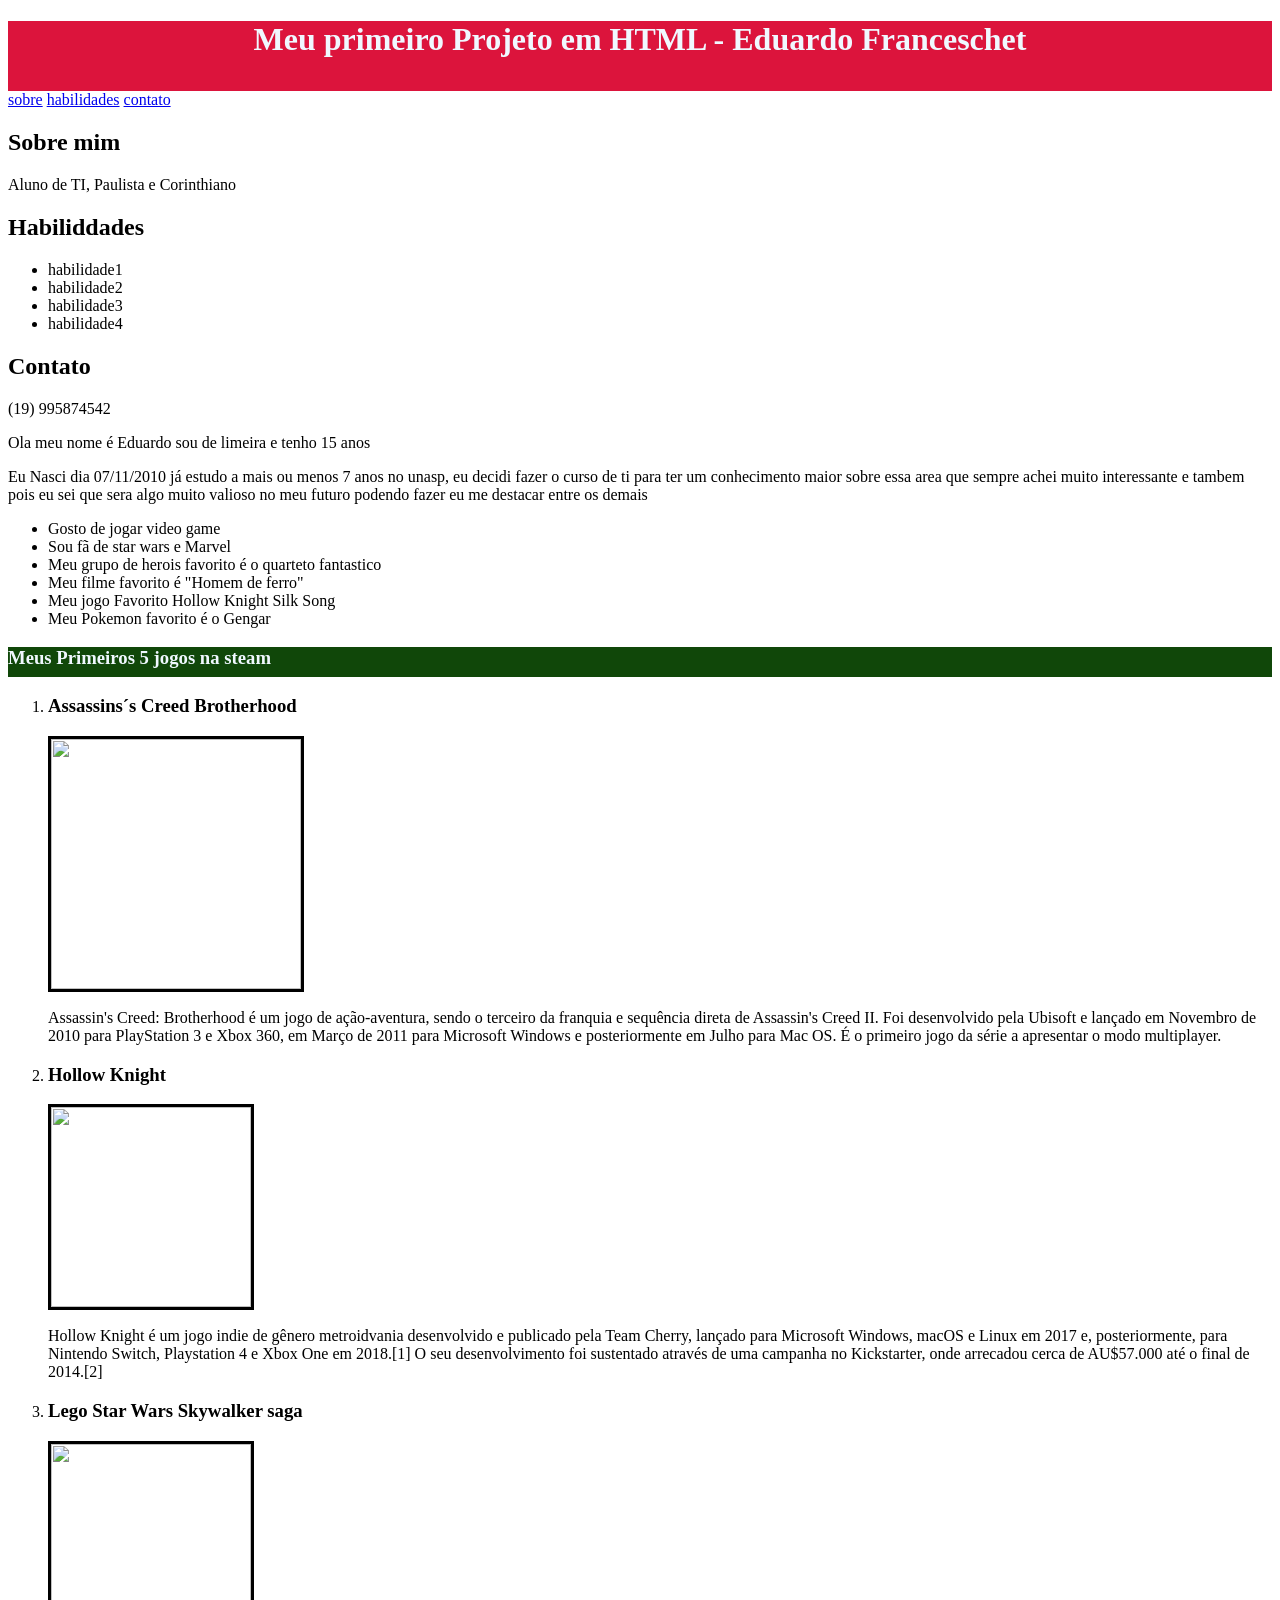
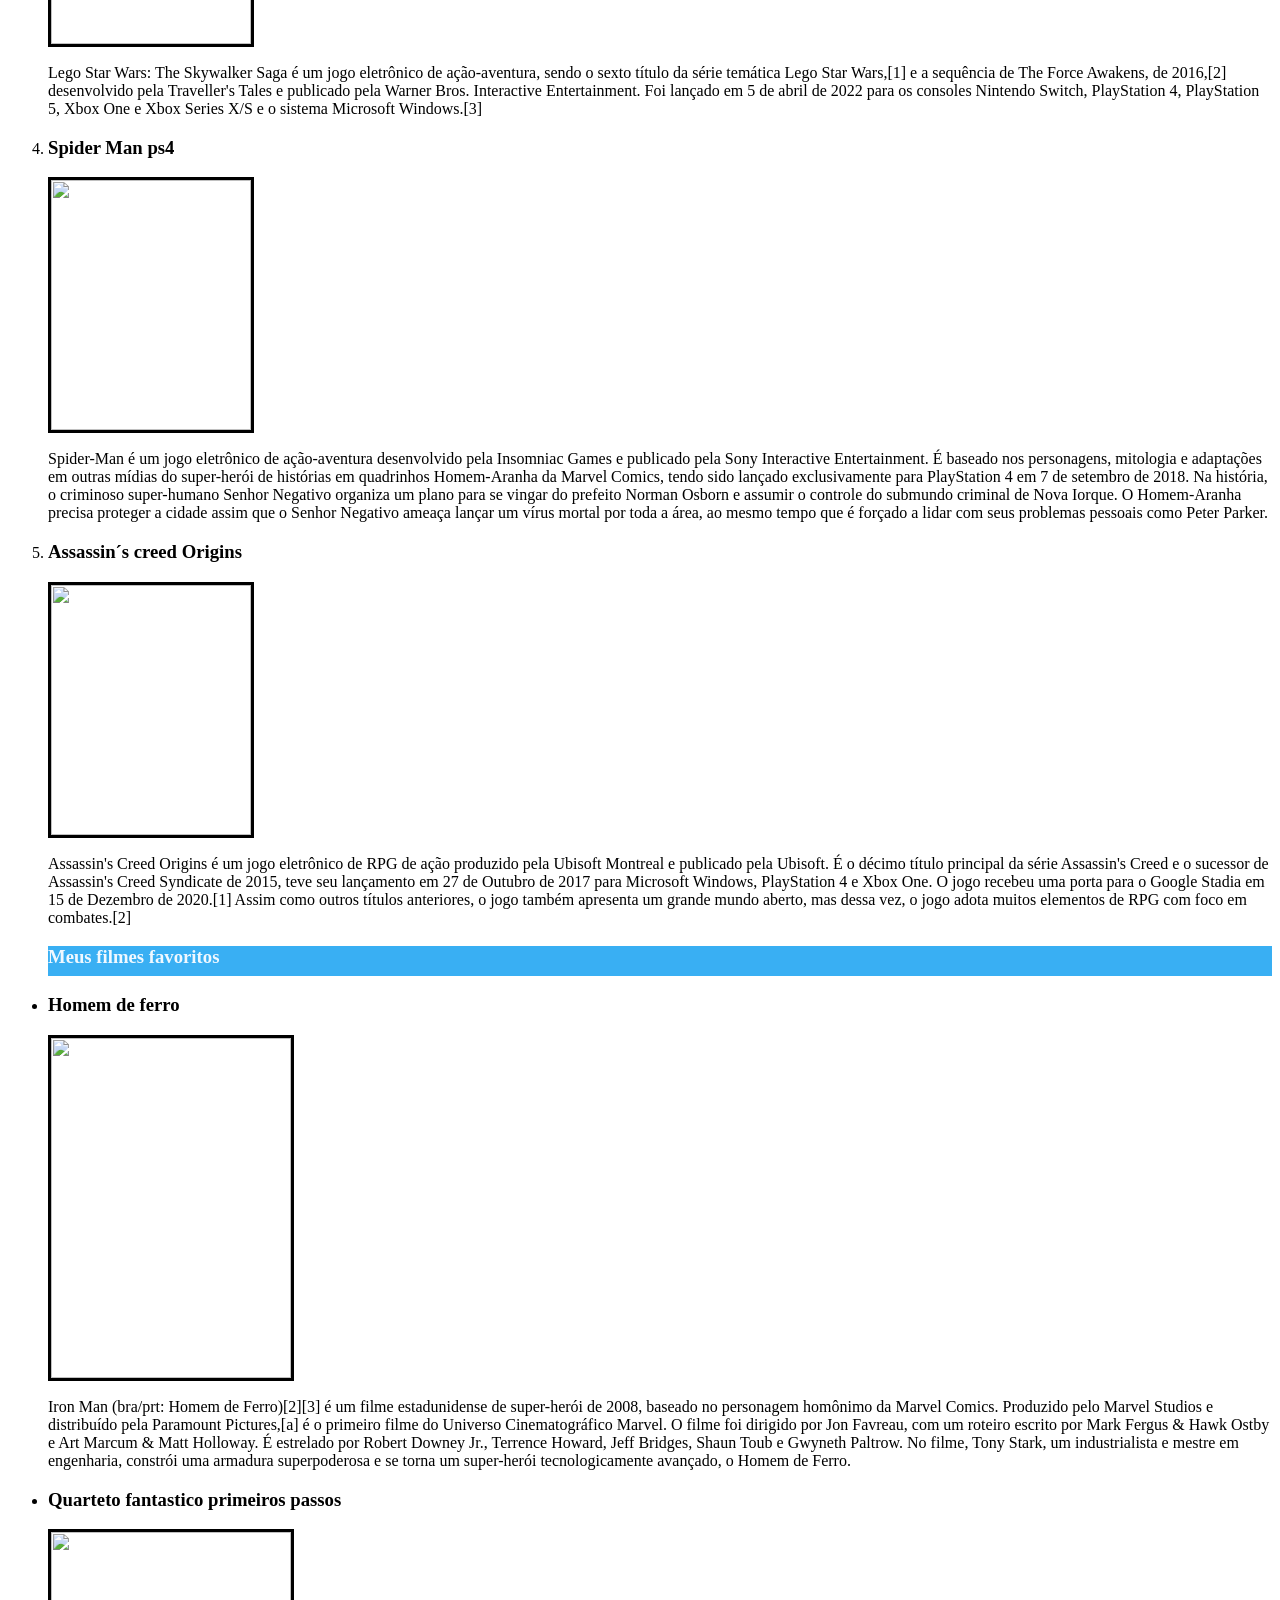
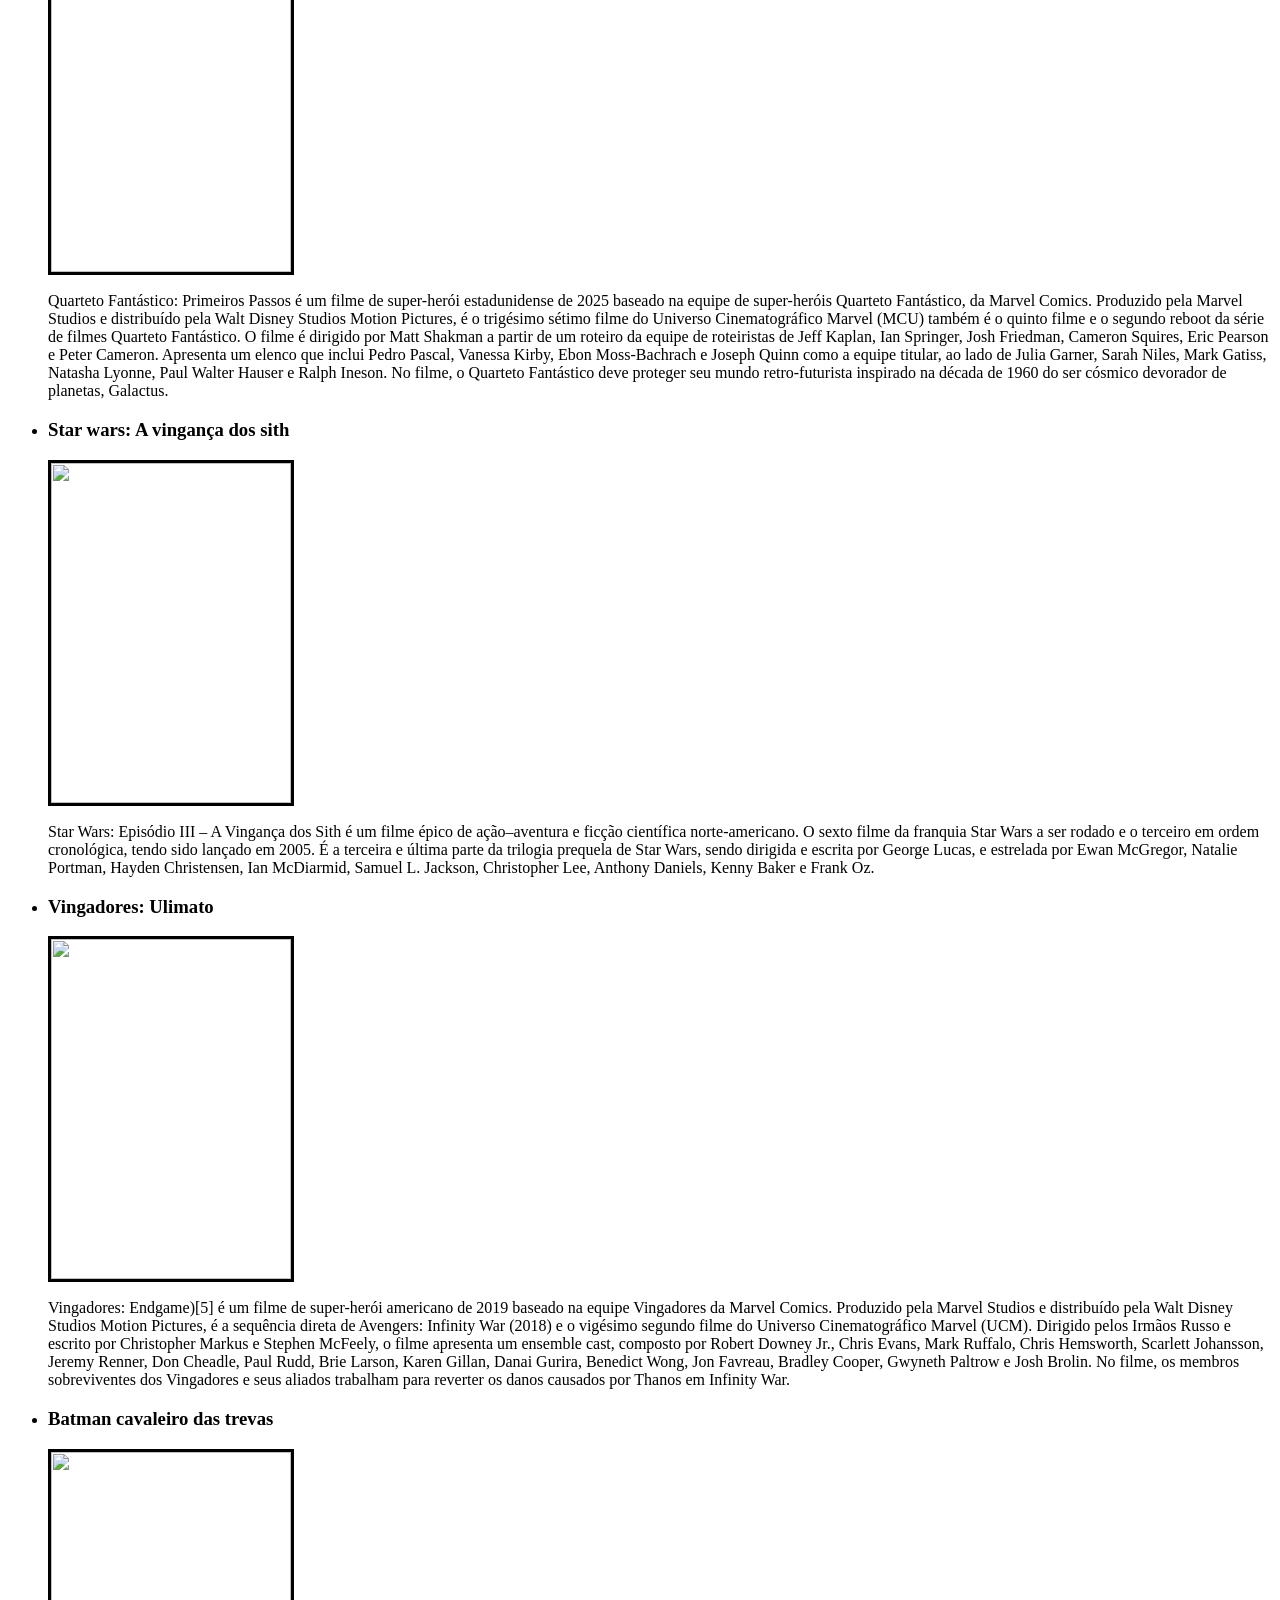
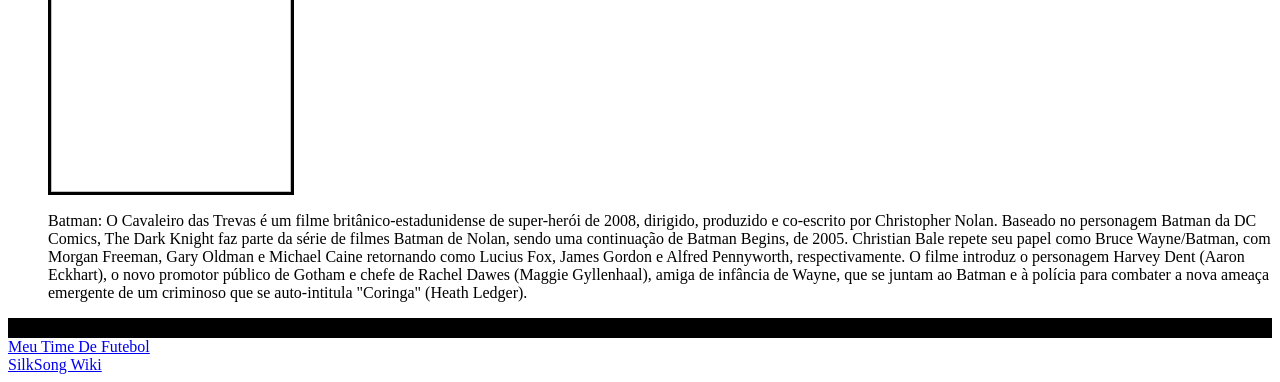
==== commit f3828599: "Configuração dos links" ====
--- a/index.html
+++ b/index.html
@@ -19,16 +19,16 @@
     </header>
 
     <nav>
-      <a href="">Inicio</a>
-      <a href="">sobre</a>
-      <a href="">contato</a>
+      <a href="#sobre">sobre</a>
+      <a href="#habilidades">habilidades</a>
+      <a href="#contato">contato</a>
     </nav>
     <main>
-      <section>
+      <section id="sobre">
         <h2>Sobre mim</h2>
         <p>Aluno de TI, Paulista e Corinthiano</p>
       </section>
-      <section>
+      <section id="habilidades">
         <h2>Habiliddades</h2>
         <ul>
           <li>habilidade1</li>
@@ -37,7 +37,7 @@
           <li>habilidade4</li>
         </ul>
       </section>
-      <section>
+      <section id="contato">
         <h2>Contato</h2>
         <p>(19) 995874542</p>
       </section>
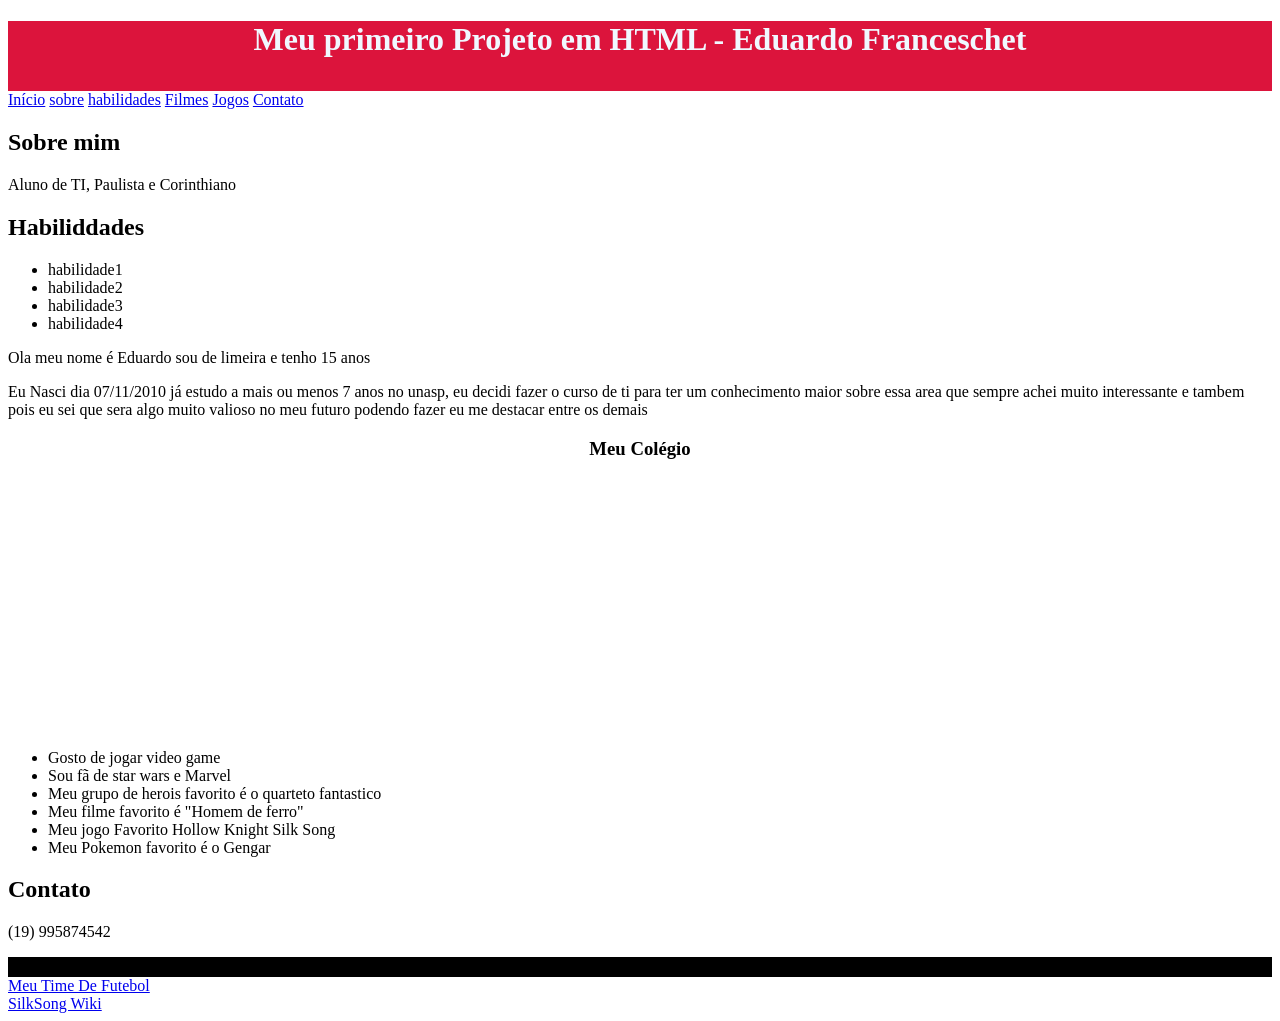
==== commit c29aac02: "Css alterado" ====
--- a/index.html
+++ b/index.html
@@ -19,12 +19,15 @@
     </header>
 
     <nav>
+      <a href="index.html">Início</a>
       <a href="#sobre">sobre</a>
       <a href="#habilidades">habilidades</a>
-      <a href="#contato">contato</a>
+      <a href="filmes.html">Filmes</a>
+      <a href="jogos.html">Jogos</a>
+      <a href="#Contato">Contato</a>
     </nav>
     <main>
-      <section id="sobre">
+      <section id="sobre" class="bg-color">
         <h2>Sobre mim</h2>
         <p>Aluno de TI, Paulista e Corinthiano</p>
       </section>
@@ -37,10 +40,6 @@
           <li>habilidade4</li>
         </ul>
       </section>
-      <section id="contato">
-        <h2>Contato</h2>
-        <p>(19) 995874542</p>
-      </section>
     </main>
     <p class="cor-texto">
       Ola meu nome é Eduardo sou de limeira e tenho 15 anos
@@ -51,6 +50,16 @@
       que sempre achei muito interessante e tambem pois eu sei que sera algo
       muito valioso no meu futuro podendo fazer eu me destacar entre os demais
     </p>
+    <h3 style="text-align: center">Meu Colégio</h3>
+    <iframe
+      src="https://www.google.com/maps/embed?pb=!1m14!1m12!1m3!1d8766.871454183933!2d-47.16362509302992!3d-22.503605774328207!2m3!1f0!2f0!3f0!3m2!1i1024!2i768!4f13.1!5e0!3m2!1spt-BR!2sbr!4v1777035270032!5m2!1spt-BR!2sbr"
+      width="400"
+      height="250"
+      style="border: 0"
+      allowfullscreen=""
+      loading="lazy"
+      referrerpolicy="no-referrer-when-downgrade"
+    ></iframe>
 
     <!-- TODO: Exemplo de lista desordenada-->
 
@@ -63,236 +72,10 @@
 
       <li>Meu Pokemon favorito é o Gengar</li>
     </ul>
-
-    <div
-      style="background-color: rgb(16, 71, 9); height: 30px; color: aliceblue"
-    >
-      <h3>Meus Primeiros 5 jogos na steam</h3>
-    </div>
-    <!--! COMO CRIAR UMA BORDA PARA A PARTE SUPERIOR DO SITE E MUDAR A COR DA LETTRA !-->
-    <ol>
-      <li><h3>Assassins´s Creed Brotherhood</h3></li>
-      <div class="listas">
-        <img
-          src="https://upload.wikimedia.org/wikipedia/pt/thumb/2/2d/Assassins_Creed_Brotherhood_capa.png/330px-Assassins_Creed_Brotherhood_capa.png"
-          width="250"
-          height="250"
-          style="border: 3px solid rgb(0, 0, 0)"
-        />
-
-        <p>
-          Assassin's Creed: Brotherhood é um jogo de ação-aventura, sendo o
-          terceiro da franquia e sequência direta de Assassin's Creed II. Foi
-          desenvolvido pela Ubisoft e lançado em Novembro de 2010 para
-          PlayStation 3 e Xbox 360, em Março de 2011 para Microsoft Windows e
-          posteriormente em Julho para Mac OS. É o primeiro jogo da série a
-          apresentar o modo multiplayer.
-        </p>
-      </div>
-      <li><h3>Hollow Knight</h3></li>
-      <div class="listas">
-        <img
-          src="https://upload.wikimedia.org/wikipedia/en/d/de/Hollow_Knight_2026_cover_art.jpg"
-          width="200"
-          height="200"
-          style="border: 3px solid rgb(0, 0, 0)"
-        />
-        <p>
-          Hollow Knight é um jogo indie de gênero metroidvania desenvolvido e
-          publicado pela Team Cherry, lançado para Microsoft Windows, macOS e
-          Linux em 2017 e, posteriormente, para Nintendo Switch, Playstation 4 e
-          Xbox One em 2018.[1] O seu desenvolvimento foi sustentado através de
-          uma campanha no Kickstarter, onde arrecadou cerca de AU$57.000 até o
-          final de 2014.[2]
-        </p>
-      </div>
-      <li><h3>Lego Star Wars Skywalker saga</h3></li>
-      <div class="listas">
-        <img
-          src="https://upload.wikimedia.org/wikipedia/pt/7/7a/Lego_Star_Wars_The_Skywalker_Saga_capa.jpg?20220307183945"
-          width="200"
-          height="200"
-          style="border: 3px solid rgb(0, 0, 0)"
-        />
-        <p>
-          Lego Star Wars: The Skywalker Saga é um jogo eletrônico de
-          ação-aventura, sendo o sexto título da série temática Lego Star
-          Wars,[1] e a sequência de The Force Awakens, de 2016,[2] desenvolvido
-          pela Traveller's Tales e publicado pela Warner Bros. Interactive
-          Entertainment. Foi lançado em 5 de abril de 2022 para os consoles
-          Nintendo Switch, PlayStation 4, PlayStation 5, Xbox One e Xbox Series
-          X/S e o sistema Microsoft Windows.[3]
-        </p>
-      </div>
-      <li><h3>Spider Man ps4</h3></li>
-      <div class="listas">
-        <img
-          src="https://upload.wikimedia.org/wikipedia/pt/7/78/Spider-Man_jogo_2018_capa.png"
-          width="200"
-          height="250"
-          style="border: 3px solid rgb(0, 0, 0)"
-        />
-        <p>
-          Spider-Man é um jogo eletrônico de ação-aventura desenvolvido pela
-          Insomniac Games e publicado pela Sony Interactive Entertainment. É
-          baseado nos personagens, mitologia e adaptações em outras mídias do
-          super-herói de histórias em quadrinhos Homem-Aranha da Marvel Comics,
-          tendo sido lançado exclusivamente para PlayStation 4 em 7 de setembro
-          de 2018. Na história, o criminoso super-humano Senhor Negativo
-          organiza um plano para se vingar do prefeito Norman Osborn e assumir o
-          controle do submundo criminal de Nova Iorque. O Homem-Aranha precisa
-          proteger a cidade assim que o Senhor Negativo ameaça lançar um vírus
-          mortal por toda a área, ao mesmo tempo que é forçado a lidar com seus
-          problemas pessoais como Peter Parker.
-        </p>
-      </div>
-      <li><h3>Assassin´s creed Origins</h3></li>
-      <div class="listas">
-        <img
-          src="https://upload.wikimedia.org/wikipedia/pt/f/fb/Assassins_Creed_Origins_capa.png"
-          width="200"
-          height="250"
-          style="border: 3px solid rgb(0, 0, 0)"
-        />
-        <p>
-          Assassin's Creed Origins é um jogo eletrônico de RPG de ação produzido
-          pela Ubisoft Montreal e publicado pela Ubisoft. É o décimo título
-          principal da série Assassin's Creed e o sucessor de Assassin's Creed
-          Syndicate de 2015, teve seu lançamento em 27 de Outubro de 2017 para
-          Microsoft Windows, PlayStation 4 e Xbox One. O jogo recebeu uma porta
-          para o Google Stadia em 15 de Dezembro de 2020.[1] Assim como outros
-          títulos anteriores, o jogo também apresenta um grande mundo aberto,
-          mas dessa vez, o jogo adota muitos elementos de RPG com foco em
-          combates.[2]
-        </p>
-      </div>
-    </ol>
-
-    <ul>
-      <div
-        style="
-          background-color: rgb(57, 175, 243);
-          height: 30px;
-          color: aliceblue;
-        "
-      >
-        <h3>Meus filmes favoritos</h3>
-      </div>
-
-      <li><h3>Homem de ferro</h3></li>
-      <div class="listas">
-        <img
-          src="https://uauposters.com.br/media/catalog/product/1/6/161320140525-uau-posters-filmes-homem-de-ferro--iron-man--2.jpg"
-          width="240"
-          height="340"
-          style="border: 3px solid rgb(0, 0, 0)"
-        />
-        <p>
-          Iron Man (bra/prt: Homem de Ferro)[2][3] é um filme estadunidense de
-          super-herói de 2008, baseado no personagem homônimo da Marvel Comics.
-          Produzido pelo Marvel Studios e distribuído pela Paramount
-          Pictures,[a] é o primeiro filme do Universo Cinematográfico Marvel. O
-          filme foi dirigido por Jon Favreau, com um roteiro escrito por Mark
-          Fergus & Hawk Ostby e Art Marcum & Matt Holloway. É estrelado por
-          Robert Downey Jr., Terrence Howard, Jeff Bridges, Shaun Toub e Gwyneth
-          Paltrow. No filme, Tony Stark, um industrialista e mestre em
-          engenharia, constrói uma armadura superpoderosa e se torna um
-          super-herói tecnologicamente avançado, o Homem de Ferro.
-        </p>
-      </div>
-
-      <li><h3>Quarteto fantastico primeiros passos</h3></li>
-      <div class="listas">
-        <img
-          src="https://m.media-amazon.com/images/S/pv-target-images/4c3b60c421dc73dd20bace682b1d68b2165fffcbeac63865a129addb85f31c0e.jpg"
-          width="240"
-          height="340"
-          style="border: 3px solid rgb(0, 0, 0)"
-        />
-        <p>
-          Quarteto Fantástico: Primeiros Passos é um filme de super-herói
-          estadunidense de 2025 baseado na equipe de super-heróis Quarteto
-          Fantástico, da Marvel Comics. Produzido pela Marvel Studios e
-          distribuído pela Walt Disney Studios Motion Pictures, é o trigésimo
-          sétimo filme do Universo Cinematográfico Marvel (MCU) também é o
-          quinto filme e o segundo reboot da série de filmes Quarteto
-          Fantástico. O filme é dirigido por Matt Shakman a partir de um roteiro
-          da equipe de roteiristas de Jeff Kaplan, Ian Springer, Josh Friedman,
-          Cameron Squires, Eric Pearson e Peter Cameron. Apresenta um elenco que
-          inclui Pedro Pascal, Vanessa Kirby, Ebon Moss-Bachrach e Joseph Quinn
-          como a equipe titular, ao lado de Julia Garner, Sarah Niles, Mark
-          Gatiss, Natasha Lyonne, Paul Walter Hauser e Ralph Ineson. No filme, o
-          Quarteto Fantástico deve proteger seu mundo retro-futurista inspirado
-          na década de 1960 do ser cósmico devorador de planetas, Galactus.
-        </p>
-      </div>
-      <li><h3>Star wars: A vingança dos sith</h3></li>
-      <div class="listas">
-        <img
-          src="https://m.media-amazon.com/images/S/pv-target-images/cae9438a7952ffbbb4608c4b72020ce8d053875a70376adf88accb8ecedd9040.jpg"
-          width="240"
-          height="340"
-          style="border: 3px solid rgb(0, 0, 0)"
-        />
-        <p>
-          Star Wars: Episódio III – A Vingança dos Sith é um filme épico de
-          ação–aventura e ficção científica norte-americano. O sexto filme da
-          franquia Star Wars a ser rodado e o terceiro em ordem cronológica,
-          tendo sido lançado em 2005. É a terceira e última parte da trilogia
-          prequela de Star Wars, sendo dirigida e escrita por George Lucas, e
-          estrelada por Ewan McGregor, Natalie Portman, Hayden Christensen, Ian
-          McDiarmid, Samuel L. Jackson, Christopher Lee, Anthony Daniels, Kenny
-          Baker e Frank Oz.
-        </p>
-      </div>
-      <li><h3>Vingadores: Ulimato</h3></li>
-      <div class="listas">
-        <img
-          src="https://img.elo7.com.br/product/zoom/266036C/big-poster-filme-vingadores-ultimato-lo47-tamanho-90x60-cm-vingadores.jpg"
-          width="240"
-          height="340"
-          style="border: 3px solid rgb(0, 0, 0)"
-        />
-        <p>
-          Vingadores: Endgame)[5] é um filme de super-herói americano de 2019
-          baseado na equipe Vingadores da Marvel Comics. Produzido pela Marvel
-          Studios e distribuído pela Walt Disney Studios Motion Pictures, é a
-          sequência direta de Avengers: Infinity War (2018) e o vigésimo segundo
-          filme do Universo Cinematográfico Marvel (UCM). Dirigido pelos Irmãos
-          Russo e escrito por Christopher Markus e Stephen McFeely, o filme
-          apresenta um ensemble cast, composto por Robert Downey Jr., Chris
-          Evans, Mark Ruffalo, Chris Hemsworth, Scarlett Johansson, Jeremy
-          Renner, Don Cheadle, Paul Rudd, Brie Larson, Karen Gillan, Danai
-          Gurira, Benedict Wong, Jon Favreau, Bradley Cooper, Gwyneth Paltrow e
-          Josh Brolin. No filme, os membros sobreviventes dos Vingadores e seus
-          aliados trabalham para reverter os danos causados por Thanos em
-          Infinity War.
-        </p>
-      </div>
-      <li><h3>Batman cavaleiro das trevas</h3></li>
-      <div class="listas">
-        <img
-          src="https://play-lh.googleusercontent.com/b0bqoD27ib25NwPutF8Kf740iiFQ53CKUz27VBQkCQtvSfhdWQtb8vwFxxn-SzI-5ZATXXkDwf2qPODkNQ"
-          width="240"
-          height="340"
-          style="border: 3px solid rgb(0, 0, 0)"
-        />
-        <p>
-          Batman: O Cavaleiro das Trevas é um filme britânico-estadunidense de
-          super-herói de 2008, dirigido, produzido e co-escrito por Christopher
-          Nolan. Baseado no personagem Batman da DC Comics, The Dark Knight faz
-          parte da série de filmes Batman de Nolan, sendo uma continuação de
-          Batman Begins, de 2005. Christian Bale repete seu papel como Bruce
-          Wayne/Batman, com Morgan Freeman, Gary Oldman e Michael Caine
-          retornando como Lucius Fox, James Gordon e Alfred Pennyworth,
-          respectivamente. O filme introduz o personagem Harvey Dent (Aaron
-          Eckhart), o novo promotor público de Gotham e chefe de Rachel Dawes
-          (Maggie Gyllenhaal), amiga de infância de Wayne, que se juntam ao
-          Batman e à polícia para combater a nova ameaça emergente de um
-          criminoso que se auto-intitula "Coringa" (Heath Ledger).
-        </p>
-      </div>
-    </ul>
+    <section id="Contato" class="bg-color">
+      <h2>Contato</h2>
+      <p>(19) 995874542</p>
+    </section>
 
     <div style="background-color: black; height: 20px"></div>
     <a href="Corinthians.html">Meu Time De Futebol</a>
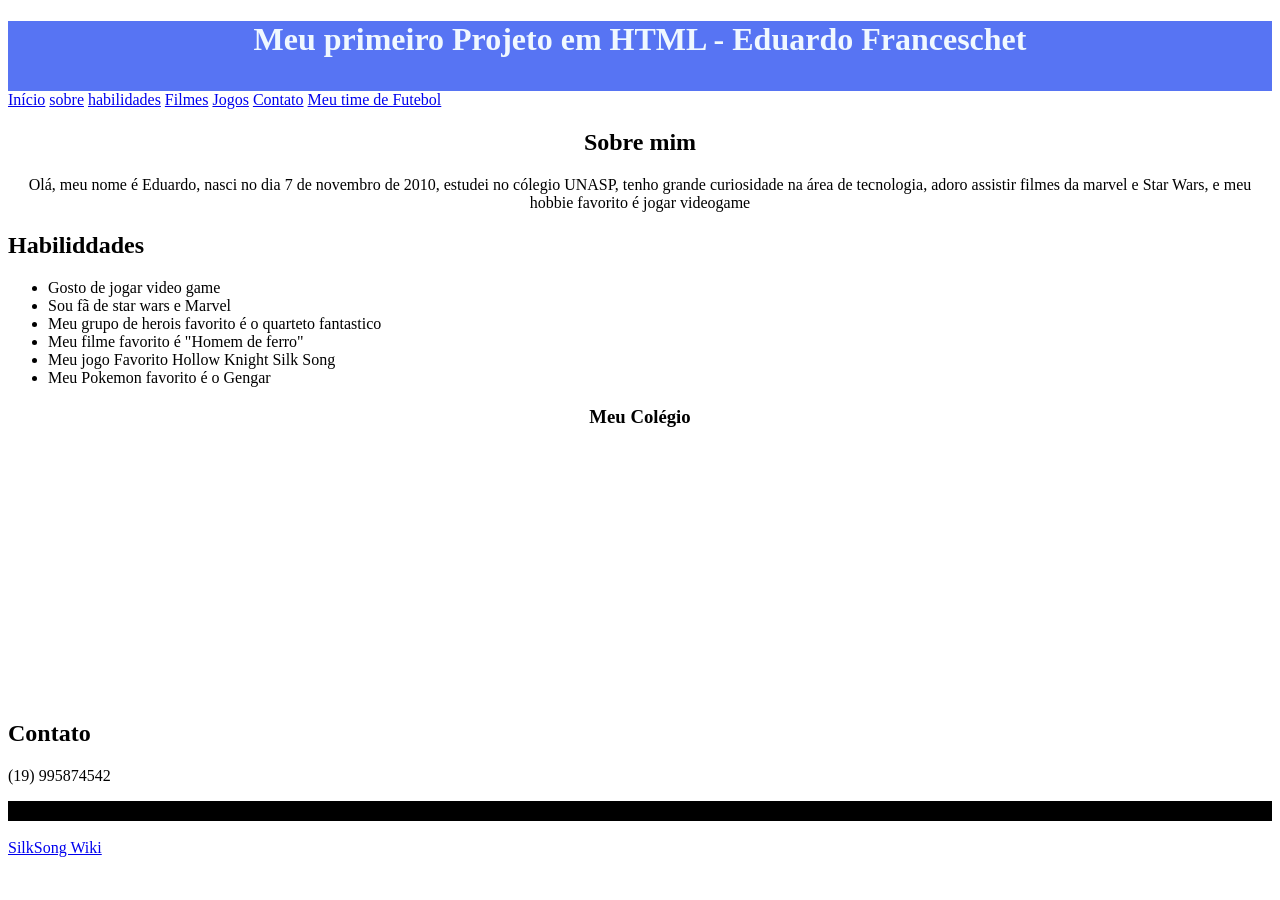
==== commit e8cca74c: "Detalhes bro" ====
--- a/index.html
+++ b/index.html
@@ -9,7 +9,7 @@
   <body>
     <header
       style="
-        background-color: crimson;
+        background-color: rgb(87, 116, 243);
         height: 70px;
         color: hsl(208, 100%, 97%);
         text-align: center;
@@ -25,31 +25,31 @@
       <a href="filmes.html">Filmes</a>
       <a href="jogos.html">Jogos</a>
       <a href="#Contato">Contato</a>
+      <a href="Corinthians.html">Meu time de Futebol </a>
     </nav>
     <main>
       <section id="sobre" class="bg-color">
-        <h2>Sobre mim</h2>
-        <p>Aluno de TI, Paulista e Corinthiano</p>
+        <h2 style="text-align: center">Sobre mim</h2>
+        <p style="text-align: center">
+          Olá, meu nome é Eduardo, nasci no dia 7 de novembro de 2010, estudei
+          no cólegio UNASP, tenho grande curiosidade na área de tecnologia,
+          adoro assistir filmes da marvel e Star Wars, e meu hobbie favorito é
+          jogar videogame
+        </p>
       </section>
       <section id="habilidades">
         <h2>Habiliddades</h2>
         <ul>
-          <li>habilidade1</li>
-          <li>habilidade2</li>
-          <li>habilidade3</li>
-          <li>habilidade4</li>
+          <li>Gosto de jogar video game</li>
+          <li>Sou fã de star wars e Marvel</li>
+          <li>Meu grupo de herois favorito é o quarteto fantastico</li>
+          <li>Meu filme favorito é "Homem de ferro"</li>
+          <li>Meu jogo Favorito Hollow Knight Silk Song</li>
+          <li>Meu Pokemon favorito é o Gengar</li>
         </ul>
       </section>
     </main>
-    <p class="cor-texto">
-      Ola meu nome é Eduardo sou de limeira e tenho 15 anos
-    </p>
-    <p id="cor-frase">
-      Eu Nasci dia 07/11/2010 já estudo a mais ou menos 7 anos no unasp, eu
-      decidi fazer o curso de ti para ter um conhecimento maior sobre essa area
-      que sempre achei muito interessante e tambem pois eu sei que sera algo
-      muito valioso no meu futuro podendo fazer eu me destacar entre os demais
-    </p>
+
     <h3 style="text-align: center">Meu Colégio</h3>
     <iframe
       src="https://www.google.com/maps/embed?pb=!1m14!1m12!1m3!1d8766.871454183933!2d-47.16362509302992!3d-22.503605774328207!2m3!1f0!2f0!3f0!3m2!1i1024!2i768!4f13.1!5e0!3m2!1spt-BR!2sbr!4v1777035270032!5m2!1spt-BR!2sbr"
@@ -61,24 +61,13 @@
       referrerpolicy="no-referrer-when-downgrade"
     ></iframe>
 
-    <!-- TODO: Exemplo de lista desordenada-->
-
-    <ul>
-      <li>Gosto de jogar video game</li>
-      <li>Sou fã de star wars e Marvel</li>
-      <li>Meu grupo de herois favorito é o quarteto fantastico</li>
-      <li>Meu filme favorito é "Homem de ferro"</li>
-      <li>Meu jogo Favorito Hollow Knight Silk Song</li>
-
-      <li>Meu Pokemon favorito é o Gengar</li>
-    </ul>
     <section id="Contato" class="bg-color">
       <h2>Contato</h2>
       <p>(19) 995874542</p>
     </section>
 
     <div style="background-color: black; height: 20px"></div>
-    <a href="Corinthians.html">Meu Time De Futebol</a>
+
     <br />
     <a
       href="https://hollowknight.wiki/w/Hollow_Knight:_Silksong"
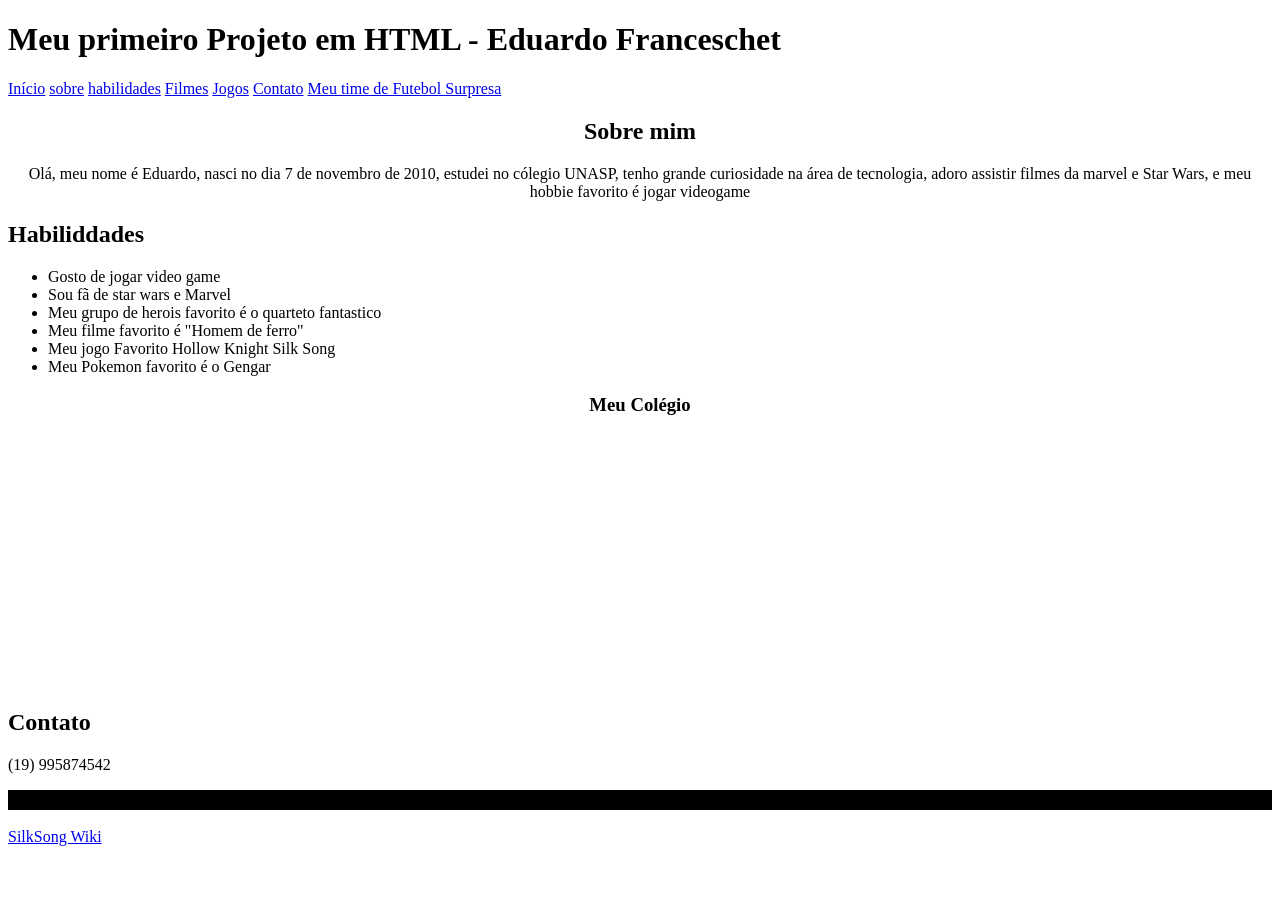
==== commit 74e99979: "finalizando parte 1" ====
--- a/index.html
+++ b/index.html
@@ -7,14 +7,7 @@
     <link rel="stylesheet" href="css/style.css" />
   </head>
   <body>
-    <header
-      style="
-        background-color: rgb(87, 116, 243);
-        height: 70px;
-        color: hsl(208, 100%, 97%);
-        text-align: center;
-      "
-    >
+    <header>
       <h1>Meu primeiro Projeto em HTML - Eduardo Franceschet</h1>
     </header>
 
@@ -26,6 +19,7 @@
       <a href="jogos.html">Jogos</a>
       <a href="#Contato">Contato</a>
       <a href="Corinthians.html">Meu time de Futebol </a>
+      <a href="Surpresa.html">Surpresa</a>
     </nav>
     <main>
       <section id="sobre" class="bg-color">
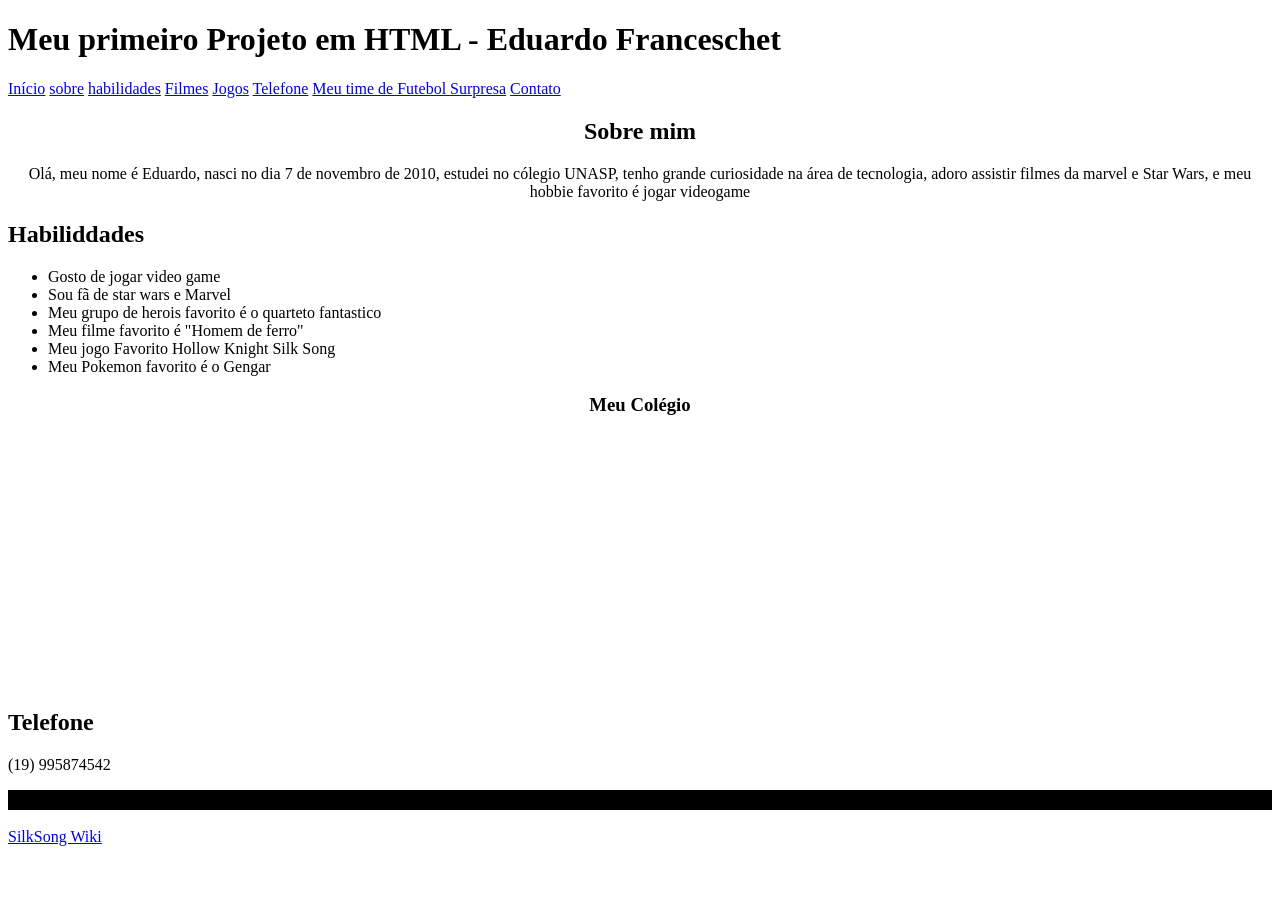
==== commit 03db5448: "tabelas e formuário" ====
--- a/index.html
+++ b/index.html
@@ -17,9 +17,10 @@
       <a href="#habilidades">habilidades</a>
       <a href="filmes.html">Filmes</a>
       <a href="jogos.html">Jogos</a>
-      <a href="#Contato">Contato</a>
+      <a href="#Telefne">Telefone</a>
       <a href="Corinthians.html">Meu time de Futebol </a>
       <a href="Surpresa.html">Surpresa</a>
+      <a href="contato.html">Contato</a>
     </nav>
     <main>
       <section id="sobre" class="bg-color">
@@ -55,8 +56,8 @@
       referrerpolicy="no-referrer-when-downgrade"
     ></iframe>
 
-    <section id="Contato" class="bg-color">
-      <h2>Contato</h2>
+    <section id="Telefone" class="bg-color">
+      <h2>Telefone</h2>
       <p>(19) 995874542</p>
     </section>
 
